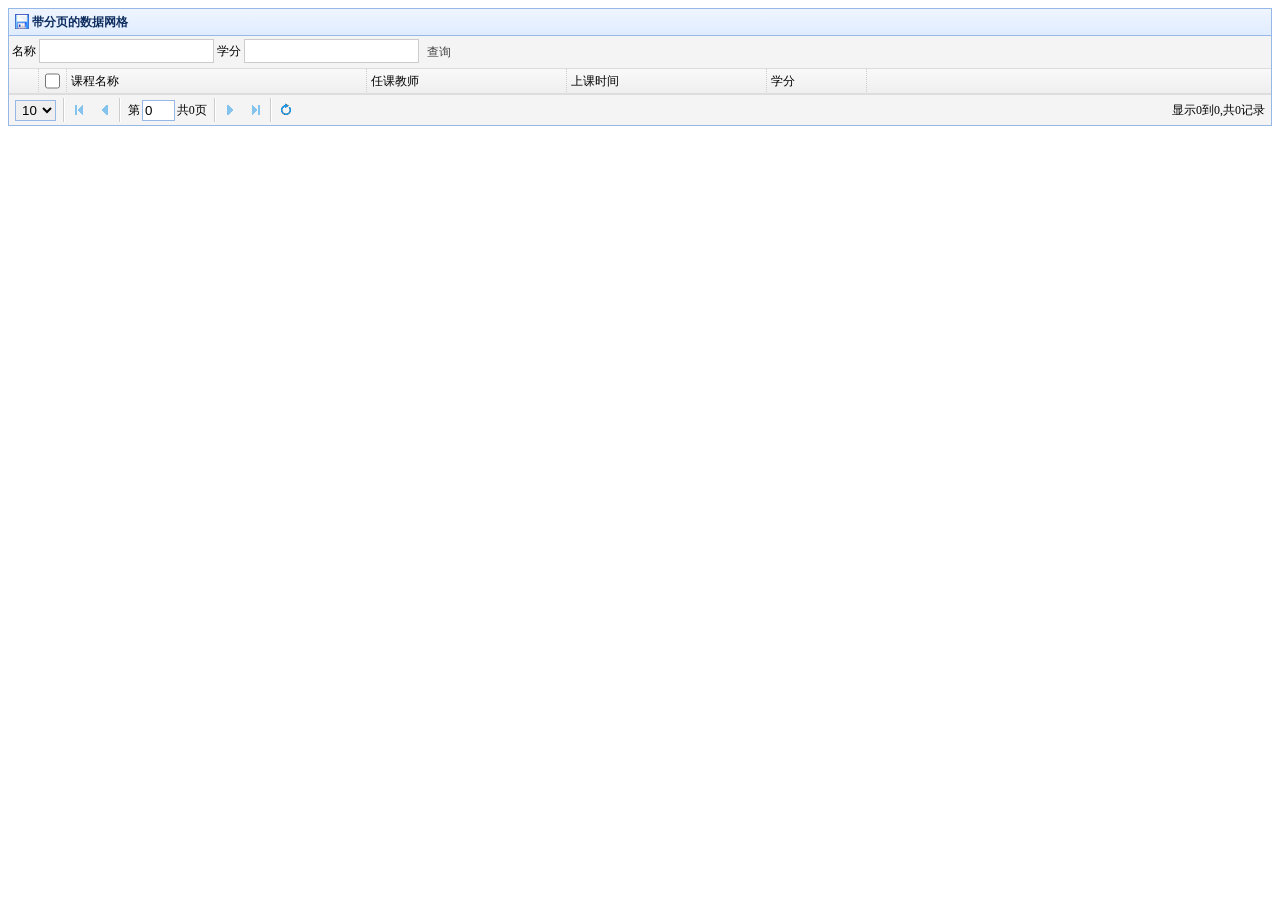
==== src/main/webapp/admin/index.html @ 9eaf0688 "Initial commit" ====
<!DOCTYPE html>
<html lang="en">
<head>
    <meta charset="UTF-8">
    <title>Title</title>
    <link rel="stylesheet" href="../css/easyui.css"/>
    <link rel="stylesheet" href="../css/icon.css"/>
    <link rel="stylesheet" href="../css/color.css"/>
</head>
<body>
<!--
    把HTML的table变为数据网格，只需要在table上加class="easyui-datagrid"
    url：AJAX调用的后台程序资源的URL地址
    title：网格的标题
    iconCls：网格的图标
    rownumbers：是否显示行号
    pagination：是否显示分页栏
    pageList：分页栏上每页条目数量的选择列表值数组
-->
<table id="tt" class="easyui-datagrid"
       url="list.do"
       title="带分页的数据网格" iconCls="icon-save"
       rownumbers="true" pagination="true"
       pageList="[1,3,5,10]"
       toolbar="#tb">
    <thead>
    <tr>
        <th field="id" width="50" data-options="checkbox:true">ID</th>
        <th field="name" width="300">课程名称</th>
        <th field="teacher" width="200">任课教师</th>
        <th field="teachTime" width="200">上课时间</th>
        <th field="credit" width="100">学分</th>
    </tr>
    </thead>
</table>
<div id="tb" style="padding:3px">
    <span>名称</span>
    <input id="cName" style="line-height:20px;border:1px solid #ccc">
    <span>学分</span>
    <input id="cCredit" style="line-height:20px;border:1px solid #ccc">
    <a href="#" class="easyui-linkbutton" plain="true" onclick="doSearch()">查询</a>
</div>
<script src="../js/jquery-3.2.1.js"></script>
<script src="../js/jquery.easyui.min.js"></script>
<script src="../js/easyui-lang-zh_CN.js"></script>
<script>
    function doSearch() {
        $('#tt').datagrid('load',{
            name: $('#cName').val(),
            credit: $('#cCredit').val()
        });
    }
</script>
</body>
</html>
---- src/main/webapp/css/easyui.css ----
.panel {
  overflow: hidden;
  text-align: left;
  margin: 0;
  border: 0;
  -moz-border-radius: 0 0 0 0;
  -webkit-border-radius: 0 0 0 0;
  border-radius: 0 0 0 0;
}
.panel-header,
.panel-body {
  border-width: 1px;
  border-style: solid;
}
.panel-header {
  padding: 5px;
  position: relative;
}
.panel-title {
  background: url('images/blank.gif') no-repeat;
}
.panel-header-noborder {
  border-width: 0 0 1px 0;
}
.panel-body {
  overflow: auto;
  border-top-width: 0;
  padding: 0;
}
.panel-body-noheader {
  border-top-width: 1px;
}
.panel-body-noborder {
  border-width: 0px;
}
.panel-body-nobottom {
  border-bottom-width: 0;
}
.panel-with-icon {
  padding-left: 18px;
}
.panel-icon,
.panel-tool {
  position: absolute;
  top: 50%;
  margin-top: -8px;
  height: 16px;
  overflow: hidden;
}
.panel-icon {
  left: 5px;
  width: 16px;
}
.panel-tool {
  right: 5px;
  width: auto;
}
.panel-tool a {
  display: inline-block;
  width: 16px;
  height: 16px;
  opacity: 0.6;
  filter: alpha(opacity=60);
  margin: 0 0 0 2px;
  vertical-align: top;
}
.panel-tool a:hover {
  opacity: 1;
  filter: alpha(opacity=100);
  background-color: #eaf2ff;
  -moz-border-radius: 3px 3px 3px 3px;
  -webkit-border-radius: 3px 3px 3px 3px;
  border-radius: 3px 3px 3px 3px;
}
.panel-loading {
  padding: 11px 0px 10px 30px;
}
.panel-noscroll {
  overflow: hidden;
}
.panel-fit,
.panel-fit body {
  height: 100%;
  margin: 0;
  padding: 0;
  border: 0;
  overflow: hidden;
}
.panel-loading {
  background: url('images/loading.gif') no-repeat 10px 10px;
}
.panel-tool-close {
  background: url('images/panel_tools.png') no-repeat -16px 0px;
}
.panel-tool-min {
  background: url('images/panel_tools.png') no-repeat 0px 0px;
}
.panel-tool-max {
  background: url('images/panel_tools.png') no-repeat 0px -16px;
}
.panel-tool-restore {
  background: url('images/panel_tools.png') no-repeat -16px -16px;
}
.panel-tool-collapse {
  background: url('images/panel_tools.png') no-repeat -32px 0;
}
.panel-tool-expand {
  background: url('images/panel_tools.png') no-repeat -32px -16px;
}
.panel-header,
.panel-body {
  border-color: #95B8E7;
}
.panel-header {
  background-color: #E0ECFF;
  background: -webkit-linear-gradient(top,#EFF5FF 0,#E0ECFF 100%);
  background: -moz-linear-gradient(top,#EFF5FF 0,#E0ECFF 100%);
  background: -o-linear-gradient(top,#EFF5FF 0,#E0ECFF 100%);
  background: linear-gradient(to bottom,#EFF5FF 0,#E0ECFF 100%);
  background-repeat: repeat-x;
  filter: progid:DXImageTransform.Microsoft.gradient(startColorstr=#EFF5FF,endColorstr=#E0ECFF,GradientType=0);
}
.panel-body {
  background-color: #ffffff;
  color: #000000;
  font-size: 12px;
}
.panel-title {
  font-size: 12px;
  font-weight: bold;
  color: #0E2D5F;
  height: 16px;
  line-height: 16px;
}
.panel-footer {
  border: 1px solid #95B8E7;
  overflow: hidden;
  background: #F4F4F4;
}
.panel-footer-noborder {
  border-width: 1px 0 0 0;
}
.panel-hleft,
.panel-hright {
  position: relative;
}
.panel-hleft>.panel-body,
.panel-hright>.panel-body {
  position: absolute;
}
.panel-hleft>.panel-header {
  float: left;
}
.panel-hright>.panel-header {
  float: right;
}
.panel-hleft>.panel-body {
  border-top-width: 1px;
  border-left-width: 0;
}
.panel-hright>.panel-body {
  border-top-width: 1px;
  border-right-width: 0;
}
.panel-hleft>.panel-body-nobottom {
  border-bottom-width: 1px;
  border-right-width: 0;
}
.panel-hright>.panel-body-nobottom {
  border-bottom-width: 1px;
  border-left-width: 0;
}
.panel-hleft>.panel-footer {
  position: absolute;
  right: 0;
}
.panel-hright>.panel-footer {
  position: absolute;
  left: 0;
}
.panel-hleft>.panel-header-noborder {
  border-width: 0 1px 0 0;
}
.panel-hright>.panel-header-noborder {
  border-width: 0 0 0 1px;
}
.panel-hleft>.panel-body-noborder {
  border-width: 0;
}
.panel-hright>.panel-body-noborder {
  border-width: 0;
}
.panel-hleft>.panel-body-noheader {
  border-left-width: 1px;
}
.panel-hright>.panel-body-noheader {
  border-right-width: 1px;
}
.panel-hleft>.panel-footer-noborder {
  border-width: 0 0 0 1px;
}
.panel-hright>.panel-footer-noborder {
  border-width: 0 1px 0 0;
}
.panel-hleft>.panel-header .panel-icon,
.panel-hright>.panel-header .panel-icon {
  margin-top: 0;
  top: 5px;
}
.panel-hleft>.panel-header .panel-title,
.panel-hright>.panel-header .panel-title {
  position: absolute;
  min-width: 16px;
  left: 21px;
  top: 5px;
  bottom: auto;
  white-space: nowrap;
  word-wrap: normal;
  -webkit-transform: rotate(90deg);
  -webkit-transform-origin: 0 0;
  -moz-transform: rotate(90deg);
  -moz-transform-origin: 0 0;
  -o-transform: rotate(90deg);
  -o-transform-origin: 0 0;
  transform: rotate(90deg);
  transform-origin: 0 0;
}
.panel-hleft>.panel-header .panel-title-up,
.panel-hright>.panel-header .panel-title-up {
  position: absolute;
  min-width: 16px;
  left: 21px;
  top: auto;
  bottom: 5px;
  text-align: right;
  white-space: nowrap;
  word-wrap: normal;
  -webkit-transform: rotate(-90deg);
  -webkit-transform-origin: 0 0;
  -moz-transform: rotate(-90deg);
  -moz-transform-origin: 0 0;
  -o-transform: rotate(-90deg);
  -o-transform-origin: 0 0;
  transform: rotate(-90deg);
  transform-origin: 0 16px;
}
.panel-hleft>.panel-header .panel-with-icon.panel-title-up,
.panel-hright>.panel-header .panel-with-icon.panel-title-up {
  padding-left: 0;
  padding-right: 18px;
}
.panel-hleft>.panel-header .panel-tool,
.panel-hright>.panel-header .panel-tool {
  top: auto;
  bottom: 5px;
  width: 16px;
  height: auto;
  left: 50%;
  margin-left: -8px;
  margin-top: 0;
}
.panel-hleft>.panel-header .panel-tool a,
.panel-hright>.panel-header .panel-tool a {
  margin: 2px 0 0 0;
}
.accordion {
  overflow: hidden;
  border-width: 1px;
  border-style: solid;
}
.accordion .accordion-header {
  border-width: 0 0 1px;
  cursor: pointer;
}
.accordion .accordion-body {
  border-width: 0 0 1px;
}
.accordion-noborder {
  border-width: 0;
}
.accordion-noborder .accordion-header {
  border-width: 0 0 1px;
}
.accordion-noborder .accordion-body {
  border-width: 0 0 1px;
}
.accordion-collapse {
  background: url('images/accordion_arrows.png') no-repeat 0 0;
}
.accordion-expand {
  background: url('images/accordion_arrows.png') no-repeat -16px 0;
}
.accordion {
  background: #ffffff;
  border-color: #95B8E7;
}
.accordion .accordion-header {
  background: #E0ECFF;
  filter: none;
}
.accordion .accordion-header-selected {
  background: #ffe48d;
}
.accordion .accordion-header-selected .panel-title {
  color: #000000;
}
.accordion .panel-last > .accordion-header {
  border-bottom-color: #E0ECFF;
}
.accordion .panel-last > .accordion-body {
  border-bottom-color: #ffffff;
}
.accordion .panel-last > .accordion-header-selected,
.accordion .panel-last > .accordion-header-border {
  border-bottom-color: #95B8E7;
}
.accordion> .panel-hleft {
  float: left;
}
.accordion> .panel-hleft>.panel-header {
  border-width: 0 1px 0 0;
}
.accordion> .panel-hleft> .panel-body {
  border-width: 0 1px 0 0;
}
.accordion> .panel-hleft.panel-last > .accordion-header {
  border-right-color: #E0ECFF;
}
.accordion> .panel-hleft.panel-last > .accordion-body {
  border-right-color: #ffffff;
}
.accordion> .panel-hleft.panel-last > .accordion-header-selected,
.accordion> .panel-hleft.panel-last > .accordion-header-border {
  border-right-color: #95B8E7;
}
.accordion> .panel-hright {
  float: right;
}
.accordion> .panel-hright>.panel-header {
  border-width: 0 0 0 1px;
}
.accordion> .panel-hright> .panel-body {
  border-width: 0 0 0 1px;
}
.accordion> .panel-hright.panel-last > .accordion-header {
  border-left-color: #E0ECFF;
}
.accordion> .panel-hright.panel-last > .accordion-body {
  border-left-color: #ffffff;
}
.accordion> .panel-hright.panel-last > .accordion-header-selected,
.accordion> .panel-hright.panel-last > .accordion-header-border {
  border-left-color: #95B8E7;
}
.window {
  overflow: hidden;
  padding: 5px;
  border-width: 1px;
  border-style: solid;
}
.window .window-header {
  background: transparent;
  padding: 0px 0px 6px 0px;
}
.window .window-body {
  border-width: 1px;
  border-style: solid;
  border-top-width: 0px;
}
.window .window-body-noheader {
  border-top-width: 1px;
}
.window .panel-body-nobottom {
  border-bottom-width: 0;
}
.window .window-header .panel-icon,
.window .window-header .panel-tool {
  top: 50%;
  margin-top: -11px;
}
.window .window-header .panel-icon {
  left: 1px;
}
.window .window-header .panel-tool {
  right: 1px;
}
.window .window-header .panel-with-icon {
  padding-left: 18px;
}
.window-proxy {
  position: absolute;
  overflow: hidden;
}
.window-proxy-mask {
  position: absolute;
  filter: alpha(opacity=5);
  opacity: 0.05;
}
.window-mask {
  position: absolute;
  left: 0;
  top: 0;
  width: 100%;
  height: 100%;
  filter: alpha(opacity=40);
  opacity: 0.40;
  font-size: 1px;
  overflow: hidden;
}
.window,
.window-shadow {
  position: absolute;
  -moz-border-radius: 5px 5px 5px 5px;
  -webkit-border-radius: 5px 5px 5px 5px;
  border-radius: 5px 5px 5px 5px;
}
.window-shadow {
  background: #ccc;
  -moz-box-shadow: 2px 2px 3px #cccccc;
  -webkit-box-shadow: 2px 2px 3px #cccccc;
  box-shadow: 2px 2px 3px #cccccc;
  filter: progid:DXImageTransform.Microsoft.Blur(pixelRadius=2,MakeShadow=false,ShadowOpacity=0.2);
}
.window,
.window .window-body {
  border-color: #95B8E7;
}
.window {
  background-color: #E0ECFF;
  background: -webkit-linear-gradient(top,#EFF5FF 0,#E0ECFF 20%);
  background: -moz-linear-gradient(top,#EFF5FF 0,#E0ECFF 20%);
  background: -o-linear-gradient(top,#EFF5FF 0,#E0ECFF 20%);
  background: linear-gradient(to bottom,#EFF5FF 0,#E0ECFF 20%);
  background-repeat: repeat-x;
  filter: progid:DXImageTransform.Microsoft.gradient(startColorstr=#EFF5FF,endColorstr=#E0ECFF,GradientType=0);
}
.window-proxy {
  border: 1px dashed #95B8E7;
}
.window-proxy-mask,
.window-mask {
  background: #ccc;
}
.window .panel-footer {
  border: 1px solid #95B8E7;
  position: relative;
  top: -1px;
}
.window-thinborder {
  padding: 0;
}
.window-thinborder .window-header {
  padding: 5px 5px 6px 5px;
}
.window-thinborder .window-body {
  border-width: 0px;
}
.window-thinborder .window-header .panel-icon,
.window-thinborder .window-header .panel-tool {
  margin-top: -9px;
  margin-left: 5px;
  margin-right: 5px;
}
.window-noborder {
  border: 0;
}
.window.panel-hleft .window-header {
  padding: 0 6px 0 0;
}
.window.panel-hright .window-header {
  padding: 0 0 0 6px;
}
.window.panel-hleft>.panel-header .panel-title {
  top: auto;
  left: 16px;
}
.window.panel-hright>.panel-header .panel-title {
  top: auto;
  right: 16px;
}
.window.panel-hleft>.panel-header .panel-title-up,
.window.panel-hright>.panel-header .panel-title-up {
  bottom: 0;
}
.window.panel-hleft .window-body {
  border-width: 1px 1px 1px 0;
}
.window.panel-hright .window-body {
  border-width: 1px 0 1px 1px;
}
.window.panel-hleft .window-header .panel-icon {
  top: 1px;
  margin-top: 0;
  left: 0;
}
.window.panel-hright .window-header .panel-icon {
  top: 1px;
  margin-top: 0;
  left: auto;
  right: 1px;
}
.window.panel-hleft .window-header .panel-tool,
.window.panel-hright .window-header .panel-tool {
  margin-top: 0;
  top: auto;
  bottom: 1px;
  right: auto;
  margin-right: 0;
  left: 50%;
  margin-left: -11px;
}
.window.panel-hright .window-header .panel-tool {
  left: auto;
  right: 1px;
}
.window-thinborder.panel-hleft .window-header {
  padding: 5px 6px 5px 5px;
}
.window-thinborder.panel-hright .window-header {
  padding: 5px 5px 5px 6px;
}
.window-thinborder.panel-hleft>.panel-header .panel-title {
  left: 21px;
}
.window-thinborder.panel-hleft>.panel-header .panel-title-up,
.window-thinborder.panel-hright>.panel-header .panel-title-up {
  bottom: 5px;
}
.window-thinborder.panel-hleft .window-header .panel-icon,
.window-thinborder.panel-hright .window-header .panel-icon {
  margin-top: 5px;
}
.window-thinborder.panel-hleft .window-header .panel-tool,
.window-thinborder.panel-hright .window-header .panel-tool {
  left: 16px;
  bottom: 5px;
}
.dialog-content {
  overflow: auto;
}
.dialog-toolbar {
  position: relative;
  padding: 2px 5px;
}
.dialog-tool-separator {
  float: left;
  height: 24px;
  border-left: 1px solid #ccc;
  border-right: 1px solid #fff;
  margin: 2px 1px;
}
.dialog-button {
  position: relative;
  top: -1px;
  padding: 5px;
  text-align: right;
}
.dialog-button .l-btn {
  margin-left: 5px;
}
.dialog-toolbar,
.dialog-button {
  background: #F4F4F4;
  border-width: 1px;
  border-style: solid;
}
.dialog-toolbar {
  border-color: #95B8E7 #95B8E7 #dddddd #95B8E7;
}
.dialog-button {
  border-color: #dddddd #95B8E7 #95B8E7 #95B8E7;
}
.window-thinborder .dialog-toolbar {
  border-left: transparent;
  border-right: transparent;
  border-top-color: #F4F4F4;
}
.window-thinborder .dialog-button {
  top: 0px;
  padding: 5px 8px 8px 8px;
  border-left: transparent;
  border-right: transparent;
  border-bottom: transparent;
}
.l-btn {
  text-decoration: none;
  display: inline-block;
  overflow: hidden;
  margin: 0;
  padding: 0;
  cursor: pointer;
  outline: none;
  text-align: center;
  vertical-align: middle;
  line-height: normal;
}
.l-btn-plain {
  border-width: 0;
  padding: 1px;
}
.l-btn-left {
  display: inline-block;
  position: relative;
  overflow: hidden;
  margin: 0;
  padding: 0;
  vertical-align: top;
}
.l-btn-text {
  display: inline-block;
  vertical-align: top;
  width: auto;
  line-height: 24px;
  font-size: 12px;
  padding: 0;
  margin: 0 4px;
}
.l-btn-icon {
  display: inline-block;
  width: 16px;
  height: 16px;
  line-height: 16px;
  position: absolute;
  top: 50%;
  margin-top: -8px;
  font-size: 1px;
}
.l-btn span span .l-btn-empty {
  display: inline-block;
  margin: 0;
  width: 16px;
  height: 24px;
  font-size: 1px;
  vertical-align: top;
}
.l-btn span .l-btn-icon-left {
  padding: 0 0 0 20px;
  background-position: left center;
}
.l-btn span .l-btn-icon-right {
  padding: 0 20px 0 0;
  background-position: right center;
}
.l-btn-icon-left .l-btn-text {
  margin: 0 4px 0 24px;
}
.l-btn-icon-left .l-btn-icon {
  left: 4px;
}
.l-btn-icon-right .l-btn-text {
  margin: 0 24px 0 4px;
}
.l-btn-icon-right .l-btn-icon {
  right: 4px;
}
.l-btn-icon-top .l-btn-text {
  margin: 20px 4px 0 4px;
}
.l-btn-icon-top .l-btn-icon {
  top: 4px;
  left: 50%;
  margin: 0 0 0 -8px;
}
.l-btn-icon-bottom .l-btn-text {
  margin: 0 4px 20px 4px;
}
.l-btn-icon-bottom .l-btn-icon {
  top: auto;
  bottom: 4px;
  left: 50%;
  margin: 0 0 0 -8px;
}
.l-btn-left .l-btn-empty {
  margin: 0 4px;
  width: 16px;
}
.l-btn-plain:hover {
  padding: 0;
}
.l-btn-focus {
  outline: #0000FF dotted thin;
}
.l-btn-large .l-btn-text {
  line-height: 40px;
}
.l-btn-large .l-btn-icon {
  width: 32px;
  height: 32px;
  line-height: 32px;
  margin-top: -16px;
}
.l-btn-large .l-btn-icon-left .l-btn-text {
  margin-left: 40px;
}
.l-btn-large .l-btn-icon-right .l-btn-text {
  margin-right: 40px;
}
.l-btn-large .l-btn-icon-top .l-btn-text {
  margin-top: 36px;
  line-height: 24px;
  min-width: 32px;
}
.l-btn-large .l-btn-icon-top .l-btn-icon {
  margin: 0 0 0 -16px;
}
.l-btn-large .l-btn-icon-bottom .l-btn-text {
  margin-bottom: 36px;
  line-height: 24px;
  min-width: 32px;
}
.l-btn-large .l-btn-icon-bottom .l-btn-icon {
  margin: 0 0 0 -16px;
}
.l-btn-large .l-btn-left .l-btn-empty {
  margin: 0 4px;
  width: 32px;
}
.l-btn {
  color: #444;
  background: #fafafa;
  background-repeat: repeat-x;
  border: 1px solid #bbb;
  background: -webkit-linear-gradient(top,#ffffff 0,#eeeeee 100%);
  background: -moz-linear-gradient(top,#ffffff 0,#eeeeee 100%);
  background: -o-linear-gradient(top,#ffffff 0,#eeeeee 100%);
  background: linear-gradient(to bottom,#ffffff 0,#eeeeee 100%);
  background-repeat: repeat-x;
  filter: progid:DXImageTransform.Microsoft.gradient(startColorstr=#ffffff,endColorstr=#eeeeee,GradientType=0);
  -moz-border-radius: 5px 5px 5px 5px;
  -webkit-border-radius: 5px 5px 5px 5px;
  border-radius: 5px 5px 5px 5px;
}
.l-btn:hover {
  background: #eaf2ff;
  color: #000000;
  border: 1px solid #b7d2ff;
  filter: none;
}
.l-btn-plain {
  background: transparent;
  border-width: 0;
  filter: none;
}
.l-btn-outline {
  border-width: 1px;
  border-color: #b7d2ff;
  padding: 0;
}
.l-btn-plain:hover {
  background: #eaf2ff;
  color: #000000;
  border: 1px solid #b7d2ff;
  -moz-border-radius: 5px 5px 5px 5px;
  -webkit-border-radius: 5px 5px 5px 5px;
  border-radius: 5px 5px 5px 5px;
}
.l-btn-disabled,
.l-btn-disabled:hover {
  opacity: 0.5;
  cursor: default;
  background: #fafafa;
  color: #444;
  background: -webkit-linear-gradient(top,#ffffff 0,#eeeeee 100%);
  background: -moz-linear-gradient(top,#ffffff 0,#eeeeee 100%);
  background: -o-linear-gradient(top,#ffffff 0,#eeeeee 100%);
  background: linear-gradient(to bottom,#ffffff 0,#eeeeee 100%);
  background-repeat: repeat-x;
  filter: progid:DXImageTransform.Microsoft.gradient(startColorstr=#ffffff,endColorstr=#eeeeee,GradientType=0);
}
.l-btn-disabled .l-btn-text,
.l-btn-disabled .l-btn-icon {
  filter: alpha(opacity=50);
}
.l-btn-plain-disabled,
.l-btn-plain-disabled:hover {
  background: transparent;
  filter: alpha(opacity=50);
}
.l-btn-selected,
.l-btn-selected:hover {
  background: #ddd;
  filter: none;
}
.l-btn-plain-selected,
.l-btn-plain-selected:hover {
  background: #ddd;
}
.textbox {
  position: relative;
  border: 1px solid #95B8E7;
  background-color: #fff;
  vertical-align: middle;
  display: inline-block;
  overflow: hidden;
  white-space: nowrap;
  margin: 0;
  padding: 0;
  -moz-border-radius: 5px 5px 5px 5px;
  -webkit-border-radius: 5px 5px 5px 5px;
  border-radius: 5px 5px 5px 5px;
}
.textbox .textbox-text {
  font-size: 12px;
  border: 0;
  margin: 0;
  padding: 4px;
  white-space: normal;
  vertical-align: top;
  outline-style: none;
  resize: none;
  -moz-border-radius: 5px 5px 5px 5px;
  -webkit-border-radius: 5px 5px 5px 5px;
  border-radius: 5px 5px 5px 5px;
}
.textbox .textbox-text::-ms-clear,
.textbox .textbox-text::-ms-reveal {
  display: none;
}
.textbox textarea.textbox-text {
  white-space: pre-wrap;
}
.textbox .textbox-prompt {
  font-size: 12px;
  color: #aaa;
}
.textbox .textbox-bgicon {
  background-position: 3px center;
  padding-left: 21px;
}
.textbox .textbox-button,
.textbox .textbox-button:hover {
  position: absolute;
  top: 0;
  padding: 0;
  vertical-align: top;
  -moz-border-radius: 0 0 0 0;
  -webkit-border-radius: 0 0 0 0;
  border-radius: 0 0 0 0;
}
.textbox .textbox-button-right,
.textbox .textbox-button-right:hover {
  right: 0;
  border-width: 0 0 0 1px;
}
.textbox .textbox-button-left,
.textbox .textbox-button-left:hover {
  left: 0;
  border-width: 0 1px 0 0;
}
.textbox .textbox-button-top,
.textbox .textbox-button-top:hover {
  left: 0;
  border-width: 0 0 1px 0;
}
.textbox .textbox-button-bottom,
.textbox .textbox-button-bottom:hover {
  top: auto;
  bottom: 0;
  left: 0;
  border-width: 1px 0 0 0;
}
.textbox-addon {
  position: absolute;
  top: 0;
}
.textbox-label {
  display: inline-block;
  width: 80px;
  height: 22px;
  line-height: 22px;
  vertical-align: middle;
  overflow: hidden;
  text-overflow: ellipsis;
  white-space: nowrap;
  margin: 0;
  padding-right: 5px;
}
.textbox-label-after {
  padding-left: 5px;
  padding-right: 0;
}
.textbox-label-top {
  display: block;
  width: auto;
  padding: 0;
}
.textbox-disabled,
.textbox-label-disabled {
  opacity: 0.6;
  filter: alpha(opacity=60);
}
.textbox-icon {
  display: inline-block;
  width: 18px;
  height: 20px;
  overflow: hidden;
  vertical-align: top;
  background-position: center center;
  cursor: pointer;
  opacity: 0.6;
  filter: alpha(opacity=60);
  text-decoration: none;
  outline-style: none;
}
.textbox-icon-disabled,
.textbox-icon-readonly {
  cursor: default;
}
.textbox-icon:hover {
  opacity: 1.0;
  filter: alpha(opacity=100);
}
.textbox-icon-disabled:hover {
  opacity: 0.6;
  filter: alpha(opacity=60);
}
.textbox-focused {
  border-color: #6b9cde;
  -moz-box-shadow: 0 0 3px 0 #95B8E7;
  -webkit-box-shadow: 0 0 3px 0 #95B8E7;
  box-shadow: 0 0 3px 0 #95B8E7;
}
.textbox-invalid {
  border-color: #ffa8a8;
  background-color: #fff3f3;
}
.passwordbox-open {
  background: url('images/passwordbox_open.png') no-repeat center center;
}
.passwordbox-close {
  background: url('images/passwordbox_close.png') no-repeat center center;
}
.filebox .textbox-value {
  vertical-align: top;
  position: absolute;
  top: 0;
  left: -5000px;
}
.filebox-label {
  display: inline-block;
  position: absolute;
  width: 100%;
  height: 100%;
  cursor: pointer;
  left: 0;
  top: 0;
  z-index: 10;
  background: url('images/blank.gif') no-repeat;
}
.l-btn-disabled .filebox-label {
  cursor: default;
}
.combo-arrow {
  width: 18px;
  height: 20px;
  overflow: hidden;
  display: inline-block;
  vertical-align: top;
  cursor: pointer;
  opacity: 0.6;
  filter: alpha(opacity=60);
}
.combo-arrow-hover {
  opacity: 1.0;
  filter: alpha(opacity=100);
}
.combo-panel {
  overflow: auto;
}
.combo-arrow {
  background: url('images/combo_arrow.png') no-repeat center center;
}
.combo-panel {
  background-color: #ffffff;
}
.combo-arrow {
  background-color: #E0ECFF;
}
.combo-arrow-hover {
  background-color: #eaf2ff;
}
.combo-arrow:hover {
  background-color: #eaf2ff;
}
.combo .textbox-icon-disabled:hover {
  cursor: default;
}
.combobox-item,
.combobox-group,
.combobox-stick {
  font-size: 12px;
  padding: 3px;
}
.combobox-item-disabled {
  opacity: 0.5;
  filter: alpha(opacity=50);
}
.combobox-gitem {
  padding-left: 10px;
}
.combobox-group,
.combobox-stick {
  font-weight: bold;
}
.combobox-stick {
  position: absolute;
  top: 1px;
  left: 1px;
  right: 1px;
  background: inherit;
}
.combobox-item-hover {
  background-color: #eaf2ff;
  color: #000000;
}
.combobox-item-selected {
  background-color: #ffe48d;
  color: #000000;
}
.combobox-icon {
  display: inline-block;
  width: 16px;
  height: 16px;
  vertical-align: middle;
  margin-right: 2px;
}
.tagbox {
  cursor: text;
}
.tagbox .textbox-text {
  float: left;
}
.tagbox-label {
  position: relative;
  display: block;
  margin: 4px 0 0 4px;
  padding: 0 20px 0 4px;
  float: left;
  vertical-align: top;
  text-decoration: none;
  -moz-border-radius: 5px 5px 5px 5px;
  -webkit-border-radius: 5px 5px 5px 5px;
  border-radius: 5px 5px 5px 5px;
  background: #eaf2ff;
  color: #000000;
}
.tagbox-remove {
  background: url('images/tagbox_icons.png') no-repeat -16px center;
  position: absolute;
  display: block;
  width: 16px;
  height: 16px;
  right: 2px;
  top: 50%;
  margin-top: -8px;
  opacity: 0.6;
  filter: alpha(opacity=60);
}
.tagbox-remove:hover {
  opacity: 1;
  filter: alpha(opacity=100);
}
.textbox-disabled .tagbox-label {
  cursor: default;
}
.textbox-disabled .tagbox-remove:hover {
  cursor: default;
  opacity: 0.6;
  filter: alpha(opacity=60);
}
.layout {
  position: relative;
  overflow: hidden;
  margin: 0;
  padding: 0;
  z-index: 0;
}
.layout-panel {
  position: absolute;
  overflow: hidden;
}
.layout-body {
  min-width: 1px;
  min-height: 1px;
}
.layout-panel-east,
.layout-panel-west {
  z-index: 2;
}
.layout-panel-north,
.layout-panel-south {
  z-index: 3;
}
.layout-expand {
  position: absolute;
  padding: 0px;
  font-size: 1px;
  cursor: pointer;
  z-index: 1;
}
.layout-expand .panel-header,
.layout-expand .panel-body {
  background: transparent;
  filter: none;
  overflow: hidden;
}
.layout-expand .panel-header {
  border-bottom-width: 0px;
}
.layout-expand .panel-body {
  position: relative;
}
.layout-expand .panel-body .panel-icon {
  margin-top: 0;
  top: 0;
  left: 50%;
  margin-left: -8px;
}
.layout-expand-west .panel-header .panel-icon,
.layout-expand-east .panel-header .panel-icon {
  display: none;
}
.layout-expand-title {
  position: absolute;
  top: 0;
  left: 21px;
  white-space: nowrap;
  word-wrap: normal;
  -webkit-transform: rotate(90deg);
  -webkit-transform-origin: 0 0;
  -moz-transform: rotate(90deg);
  -moz-transform-origin: 0 0;
  -o-transform: rotate(90deg);
  -o-transform-origin: 0 0;
  transform: rotate(90deg);
  transform-origin: 0 0;
}
.layout-expand-title-up {
  position: absolute;
  top: 0;
  left: 0;
  text-align: right;
  padding-left: 5px;
  white-space: nowrap;
  word-wrap: normal;
  -webkit-transform: rotate(-90deg);
  -webkit-transform-origin: 0 0;
  -moz-transform: rotate(-90deg);
  -moz-transform-origin: 0 0;
  -o-transform: rotate(-90deg);
  -o-transform-origin: 0 0;
  transform: rotate(-90deg);
  transform-origin: 0 0;
}
.layout-expand-with-icon {
  top: 18px;
}
.layout-expand .panel-body-noheader .layout-expand-title,
.layout-expand .panel-body-noheader .panel-icon {
  top: 5px;
}
.layout-expand .panel-body-noheader .layout-expand-with-icon {
  top: 23px;
}
.layout-split-proxy-h,
.layout-split-proxy-v {
  position: absolute;
  font-size: 1px;
  display: none;
  z-index: 5;
}
.layout-split-proxy-h {
  width: 5px;
  cursor: e-resize;
}
.layout-split-proxy-v {
  height: 5px;
  cursor: n-resize;
}
.layout-mask {
  position: absolute;
  background: #fafafa;
  filter: alpha(opacity=10);
  opacity: 0.10;
  z-index: 4;
}
.layout-button-up {
  background: url('images/layout_arrows.png') no-repeat -16px -16px;
}
.layout-button-down {
  background: url('images/layout_arrows.png') no-repeat -16px 0;
}
.layout-button-left {
  background: url('images/layout_arrows.png') no-repeat 0 0;
}
.layout-button-right {
  background: url('images/layout_arrows.png') no-repeat 0 -16px;
}
.layout-split-proxy-h,
.layout-split-proxy-v {
  background-color: #aac5e7;
}
.layout-split-north {
  border-bottom: 5px solid #E6EEF8;
}
.layout-split-south {
  border-top: 5px solid #E6EEF8;
}
.layout-split-east {
  border-left: 5px solid #E6EEF8;
}
.layout-split-west {
  border-right: 5px solid #E6EEF8;
}
.layout-expand {
  background-color: #E0ECFF;
}
.layout-expand-over {
  background-color: #E0ECFF;
}
.tabs-container {
  overflow: hidden;
}
.tabs-header {
  border-width: 1px;
  border-style: solid;
  border-bottom-width: 0;
  position: relative;
  padding: 0;
  padding-top: 2px;
  overflow: hidden;
}
.tabs-scroller-left,
.tabs-scroller-right {
  position: absolute;
  top: auto;
  bottom: 0;
  width: 18px;
  font-size: 1px;
  display: none;
  cursor: pointer;
  border-width: 1px;
  border-style: solid;
}
.tabs-scroller-left {
  left: 0;
}
.tabs-scroller-right {
  right: 0;
}
.tabs-tool {
  position: absolute;
  bottom: 0;
  padding: 1px;
  overflow: hidden;
  border-width: 1px;
  border-style: solid;
}
.tabs-header-plain .tabs-tool {
  padding: 0 1px;
}
.tabs-wrap {
  position: relative;
  left: 0;
  overflow: hidden;
  width: 100%;
  margin: 0;
  padding: 0;
}
.tabs-scrolling {
  margin-left: 18px;
  margin-right: 18px;
}
.tabs-disabled {
  opacity: 0.3;
  filter: alpha(opacity=30);
}
.tabs {
  list-style-type: none;
  height: 26px;
  margin: 0px;
  padding: 0px;
  padding-left: 4px;
  width: 50000px;
  border-style: solid;
  border-width: 0 0 1px 0;
}
.tabs li {
  float: left;
  display: inline-block;
  margin: 0 4px -1px 0;
  padding: 0;
  position: relative;
  border: 0;
}
.tabs li a.tabs-inner {
  display: inline-block;
  text-decoration: none;
  margin: 0;
  padding: 0 10px;
  height: 25px;
  line-height: 25px;
  text-align: center;
  white-space: nowrap;
  border-width: 1px;
  border-style: solid;
  -moz-border-radius: 5px 5px 0 0;
  -webkit-border-radius: 5px 5px 0 0;
  border-radius: 5px 5px 0 0;
}
.tabs li.tabs-selected a.tabs-inner {
  font-weight: bold;
  outline: none;
}
.tabs li.tabs-selected a:hover.tabs-inner {
  cursor: default;
  pointer: default;
}
.tabs li a.tabs-close,
.tabs-p-tool {
  position: absolute;
  font-size: 1px;
  display: block;
  height: 12px;
  padding: 0;
  top: 50%;
  margin-top: -6px;
  overflow: hidden;
}
.tabs li a.tabs-close {
  width: 12px;
  right: 5px;
  opacity: 0.6;
  filter: alpha(opacity=60);
}
.tabs-p-tool {
  right: 16px;
}
.tabs-p-tool a {
  display: inline-block;
  font-size: 1px;
  width: 12px;
  height: 12px;
  margin: 0;
  opacity: 0.6;
  filter: alpha(opacity=60);
}
.tabs li a:hover.tabs-close,
.tabs-p-tool a:hover {
  opacity: 1;
  filter: alpha(opacity=100);
  cursor: hand;
  cursor: pointer;
}
.tabs-with-icon {
  padding-left: 18px;
}
.tabs-icon {
  position: absolute;
  width: 16px;
  height: 16px;
  left: 10px;
  top: 50%;
  margin-top: -8px;
}
.tabs-title {
  font-size: 12px;
}
.tabs-closable {
  padding-right: 8px;
}
.tabs-panels {
  margin: 0px;
  padding: 0px;
  border-width: 1px;
  border-style: solid;
  border-top-width: 0;
  overflow: hidden;
}
.tabs-header-bottom {
  border-width: 0 1px 1px 1px;
  padding: 0 0 2px 0;
}
.tabs-header-bottom .tabs {
  border-width: 1px 0 0 0;
}
.tabs-header-bottom .tabs li {
  margin: -1px 4px 0 0;
}
.tabs-header-bottom .tabs li a.tabs-inner {
  -moz-border-radius: 0 0 5px 5px;
  -webkit-border-radius: 0 0 5px 5px;
  border-radius: 0 0 5px 5px;
}
.tabs-header-bottom .tabs-tool {
  top: 0;
}
.tabs-header-bottom .tabs-scroller-left,
.tabs-header-bottom .tabs-scroller-right {
  top: 0;
  bottom: auto;
}
.tabs-panels-top {
  border-width: 1px 1px 0 1px;
}
.tabs-header-left {
  float: left;
  border-width: 1px 0 1px 1px;
  padding: 0;
}
.tabs-header-right {
  float: right;
  border-width: 1px 1px 1px 0;
  padding: 0;
}
.tabs-header-left .tabs-wrap,
.tabs-header-right .tabs-wrap {
  height: 100%;
}
.tabs-header-left .tabs {
  height: 100%;
  padding: 4px 0 0 2px;
  border-width: 0 1px 0 0;
}
.tabs-header-right .tabs {
  height: 100%;
  padding: 4px 2px 0 0;
  border-width: 0 0 0 1px;
}
.tabs-header-left .tabs li,
.tabs-header-right .tabs li {
  display: block;
  width: 100%;
  position: relative;
}
.tabs-header-left .tabs li {
  left: auto;
  right: 0;
  margin: 0 -1px 4px 0;
  float: right;
}
.tabs-header-right .tabs li {
  left: 0;
  right: auto;
  margin: 0 0 4px -1px;
  float: left;
}
.tabs-justified li a.tabs-inner {
  padding-left: 0;
  padding-right: 0;
}
.tabs-header-left .tabs li a.tabs-inner {
  display: block;
  text-align: left;
  padding-left: 10px;
  padding-right: 10px;
  -moz-border-radius: 5px 0 0 5px;
  -webkit-border-radius: 5px 0 0 5px;
  border-radius: 5px 0 0 5px;
}
.tabs-header-right .tabs li a.tabs-inner {
  display: block;
  text-align: left;
  padding-left: 10px;
  padding-right: 10px;
  -moz-border-radius: 0 5px 5px 0;
  -webkit-border-radius: 0 5px 5px 0;
  border-radius: 0 5px 5px 0;
}
.tabs-panels-right {
  float: right;
  border-width: 1px 1px 1px 0;
}
.tabs-panels-left {
  float: left;
  border-width: 1px 0 1px 1px;
}
.tabs-header-noborder,
.tabs-panels-noborder {
  border: 0px;
}
.tabs-header-plain {
  border: 0px;
  background: transparent;
}
.tabs-pill {
  padding-bottom: 3px;
}
.tabs-header-bottom .tabs-pill {
  padding-top: 3px;
  padding-bottom: 0;
}
.tabs-header-left .tabs-pill {
  padding-right: 3px;
}
.tabs-header-right .tabs-pill {
  padding-left: 3px;
}
.tabs-header .tabs-pill li a.tabs-inner {
  -moz-border-radius: 5px 5px 5px 5px;
  -webkit-border-radius: 5px 5px 5px 5px;
  border-radius: 5px 5px 5px 5px;
}
.tabs-header-narrow,
.tabs-header-narrow .tabs-narrow {
  padding: 0;
}
.tabs-narrow li,
.tabs-header-bottom .tabs-narrow li {
  margin-left: 0;
  margin-right: -1px;
}
.tabs-narrow li.tabs-last,
.tabs-header-bottom .tabs-narrow li.tabs-last {
  margin-right: 0;
}
.tabs-header-left .tabs-narrow,
.tabs-header-right .tabs-narrow {
  padding-top: 0;
}
.tabs-header-left .tabs-narrow li {
  margin-bottom: -1px;
  margin-right: -1px;
}
.tabs-header-left .tabs-narrow li.tabs-last,
.tabs-header-right .tabs-narrow li.tabs-last {
  margin-bottom: 0;
}
.tabs-header-right .tabs-narrow li {
  margin-bottom: -1px;
  margin-left: -1px;
}
.tabs-scroller-left {
  background: #E0ECFF url('images/tabs_icons.png') no-repeat 1px center;
}
.tabs-scroller-right {
  background: #E0ECFF url('images/tabs_icons.png') no-repeat -15px center;
}
.tabs li a.tabs-close {
  background: url('images/tabs_icons.png') no-repeat -34px center;
}
.tabs li a.tabs-inner:hover {
  background: #eaf2ff;
  color: #000000;
  filter: none;
}
.tabs li.tabs-selected a.tabs-inner {
  background-color: #ffffff;
  color: #0E2D5F;
  background: -webkit-linear-gradient(top,#EFF5FF 0,#ffffff 100%);
  background: -moz-linear-gradient(top,#EFF5FF 0,#ffffff 100%);
  background: -o-linear-gradient(top,#EFF5FF 0,#ffffff 100%);
  background: linear-gradient(to bottom,#EFF5FF 0,#ffffff 100%);
  background-repeat: repeat-x;
  filter: progid:DXImageTransform.Microsoft.gradient(startColorstr=#EFF5FF,endColorstr=#ffffff,GradientType=0);
}
.tabs-header-bottom .tabs li.tabs-selected a.tabs-inner {
  background: -webkit-linear-gradient(top,#ffffff 0,#EFF5FF 100%);
  background: -moz-linear-gradient(top,#ffffff 0,#EFF5FF 100%);
  background: -o-linear-gradient(top,#ffffff 0,#EFF5FF 100%);
  background: linear-gradient(to bottom,#ffffff 0,#EFF5FF 100%);
  background-repeat: repeat-x;
  filter: progid:DXImageTransform.Microsoft.gradient(startColorstr=#ffffff,endColorstr=#EFF5FF,GradientType=0);
}
.tabs-header-left .tabs li.tabs-selected a.tabs-inner {
  background: -webkit-linear-gradient(left,#EFF5FF 0,#ffffff 100%);
  background: -moz-linear-gradient(left,#EFF5FF 0,#ffffff 100%);
  background: -o-linear-gradient(left,#EFF5FF 0,#ffffff 100%);
  background: linear-gradient(to right,#EFF5FF 0,#ffffff 100%);
  background-repeat: repeat-y;
  filter: progid:DXImageTransform.Microsoft.gradient(startColorstr=#EFF5FF,endColorstr=#ffffff,GradientType=1);
}
.tabs-header-right .tabs li.tabs-selected a.tabs-inner {
  background: -webkit-linear-gradient(left,#ffffff 0,#EFF5FF 100%);
  background: -moz-linear-gradient(left,#ffffff 0,#EFF5FF 100%);
  background: -o-linear-gradient(left,#ffffff 0,#EFF5FF 100%);
  background: linear-gradient(to right,#ffffff 0,#EFF5FF 100%);
  background-repeat: repeat-y;
  filter: progid:DXImageTransform.Microsoft.gradient(startColorstr=#ffffff,endColorstr=#EFF5FF,GradientType=1);
}
.tabs li a.tabs-inner {
  color: #0E2D5F;
  background-color: #E0ECFF;
  background: -webkit-linear-gradient(top,#EFF5FF 0,#E0ECFF 100%);
  background: -moz-linear-gradient(top,#EFF5FF 0,#E0ECFF 100%);
  background: -o-linear-gradient(top,#EFF5FF 0,#E0ECFF 100%);
  background: linear-gradient(to bottom,#EFF5FF 0,#E0ECFF 100%);
  background-repeat: repeat-x;
  filter: progid:DXImageTransform.Microsoft.gradient(startColorstr=#EFF5FF,endColorstr=#E0ECFF,GradientType=0);
}
.tabs-header,
.tabs-tool {
  background-color: #E0ECFF;
}
.tabs-header-plain {
  background: transparent;
}
.tabs-header,
.tabs-scroller-left,
.tabs-scroller-right,
.tabs-tool,
.tabs,
.tabs-panels,
.tabs li a.tabs-inner,
.tabs li.tabs-selected a.tabs-inner,
.tabs-header-bottom .tabs li.tabs-selected a.tabs-inner,
.tabs-header-left .tabs li.tabs-selected a.tabs-inner,
.tabs-header-right .tabs li.tabs-selected a.tabs-inner {
  border-color: #95B8E7;
}
.tabs-p-tool a:hover,
.tabs li a:hover.tabs-close,
.tabs-scroller-over {
  background-color: #eaf2ff;
}
.tabs li.tabs-selected a.tabs-inner {
  border-bottom: 1px solid #ffffff;
}
.tabs-header-bottom .tabs li.tabs-selected a.tabs-inner {
  border-top: 1px solid #ffffff;
}
.tabs-header-left .tabs li.tabs-selected a.tabs-inner {
  border-right: 1px solid #ffffff;
}
.tabs-header-right .tabs li.tabs-selected a.tabs-inner {
  border-left: 1px solid #ffffff;
}
.tabs-header .tabs-pill li.tabs-selected a.tabs-inner {
  background: #ffe48d;
  color: #000000;
  filter: none;
  border-color: #95B8E7;
}
.datagrid .panel-body {
  overflow: hidden;
  position: relative;
}
.datagrid-view {
  position: relative;
  overflow: hidden;
}
.datagrid-view1,
.datagrid-view2 {
  position: absolute;
  overflow: hidden;
  top: 0;
}
.datagrid-view1 {
  left: 0;
}
.datagrid-view2 {
  right: 0;
}
.datagrid-mask {
  position: absolute;
  left: 0;
  top: 0;
  width: 100%;
  height: 100%;
  opacity: 0.3;
  filter: alpha(opacity=30);
  display: none;
}
.datagrid-mask-msg {
  position: absolute;
  top: 50%;
  margin-top: -20px;
  padding: 10px 5px 10px 30px;
  width: auto;
  height: 16px;
  border-width: 2px;
  border-style: solid;
  display: none;
}
.datagrid-empty {
  position: absolute;
  left: 0;
  top: 0;
  width: 100%;
  height: 25px;
  line-height: 25px;
  text-align: center;
}
.datagrid-sort-icon {
  padding: 0;
  display: none;
}
.datagrid-toolbar {
  height: auto;
  padding: 1px 2px;
  border-width: 0 0 1px 0;
  border-style: solid;
}
.datagrid-btn-separator {
  float: left;
  height: 24px;
  border-left: 1px solid #ccc;
  border-right: 1px solid #fff;
  margin: 2px 1px;
}
.datagrid .datagrid-pager {
  display: block;
  margin: 0;
  border-width: 1px 0 0 0;
  border-style: solid;
}
.datagrid .datagrid-pager-top {
  border-width: 0 0 1px 0;
}
.datagrid-header {
  overflow: hidden;
  cursor: default;
  border-width: 0 0 1px 0;
  border-style: solid;
}
.datagrid-header-inner {
  float: left;
  width: 10000px;
}
.datagrid-header-row,
.datagrid-row {
  height: 25px;
}
.datagrid-header td,
.datagrid-body td,
.datagrid-footer td {
  border-width: 0 1px 1px 0;
  border-style: dotted;
  margin: 0;
  padding: 0;
}
.datagrid-cell,
.datagrid-cell-group,
.datagrid-header-rownumber,
.datagrid-cell-rownumber {
  margin: 0;
  padding: 0 4px;
  white-space: nowrap;
  word-wrap: normal;
  overflow: hidden;
  height: 18px;
  line-height: 18px;
  font-size: 12px;
}
.datagrid-header .datagrid-cell {
  height: auto;
}
.datagrid-header .datagrid-cell span {
  font-size: 12px;
}
.datagrid-cell-group {
  text-align: center;
  text-overflow: ellipsis;
}
.datagrid-header-rownumber,
.datagrid-cell-rownumber {
  width: 30px;
  text-align: center;
  margin: 0;
  padding: 0;
}
.datagrid-body {
  margin: 0;
  padding: 0;
  overflow: auto;
  zoom: 1;
}
.datagrid-view1 .datagrid-body-inner {
  padding-bottom: 20px;
}
.datagrid-view1 .datagrid-body {
  overflow: hidden;
}
.datagrid-footer {
  overflow: hidden;
}
.datagrid-footer-inner {
  border-width: 1px 0 0 0;
  border-style: solid;
  width: 10000px;
  float: left;
}
.datagrid-row-editing .datagrid-cell {
  height: auto;
}
.datagrid-header-check,
.datagrid-cell-check {
  padding: 0;
  width: 27px;
  height: 18px;
  font-size: 1px;
  text-align: center;
  overflow: hidden;
}
.datagrid-header-check input,
.datagrid-cell-check input {
  margin: 0;
  padding: 0;
  width: 15px;
  height: 18px;
}
.datagrid-resize-proxy {
  position: absolute;
  width: 1px;
  height: 10000px;
  top: 0;
  cursor: e-resize;
  display: none;
}
.datagrid-body .datagrid-editable {
  margin: 0;
  padding: 0;
}
.datagrid-body .datagrid-editable table {
  width: 100%;
  height: 100%;
}
.datagrid-body .datagrid-editable td {
  border: 0;
  margin: 0;
  padding: 0;
}
.datagrid-view .datagrid-editable-input {
  margin: 0;
  padding: 2px 4px;
  border: 1px solid #95B8E7;
  font-size: 12px;
  outline-style: none;
  -moz-border-radius: 0 0 0 0;
  -webkit-border-radius: 0 0 0 0;
  border-radius: 0 0 0 0;
}
.datagrid-view .validatebox-invalid {
  border-color: #ffa8a8;
}
.datagrid-sort .datagrid-sort-icon {
  display: inline;
  padding: 0 13px 0 0;
  background: url('images/datagrid_icons.png') no-repeat -64px center;
}
.datagrid-sort-desc .datagrid-sort-icon {
  display: inline;
  padding: 0 13px 0 0;
  background: url('images/datagrid_icons.png') no-repeat -16px center;
}
.datagrid-sort-asc .datagrid-sort-icon {
  display: inline;
  padding: 0 13px 0 0;
  background: url('images/datagrid_icons.png') no-repeat 0px center;
}
.datagrid-row-collapse {
  background: url('images/datagrid_icons.png') no-repeat -48px center;
}
.datagrid-row-expand {
  background: url('images/datagrid_icons.png') no-repeat -32px center;
}
.datagrid-mask-msg {
  background: #ffffff url('images/loading.gif') no-repeat scroll 5px center;
}
.datagrid-header,
.datagrid-td-rownumber {
  background-color: #efefef;
  background: -webkit-linear-gradient(top,#F9F9F9 0,#efefef 100%);
  background: -moz-linear-gradient(top,#F9F9F9 0,#efefef 100%);
  background: -o-linear-gradient(top,#F9F9F9 0,#efefef 100%);
  background: linear-gradient(to bottom,#F9F9F9 0,#efefef 100%);
  background-repeat: repeat-x;
  filter: progid:DXImageTransform.Microsoft.gradient(startColorstr=#F9F9F9,endColorstr=#efefef,GradientType=0);
}
.datagrid-cell-rownumber {
  color: #000000;
}
.datagrid-resize-proxy {
  background: #aac5e7;
}
.datagrid-mask {
  background: #ccc;
}
.datagrid-mask-msg {
  border-color: #95B8E7;
}
.datagrid-toolbar,
.datagrid-pager {
  background: #F4F4F4;
}
.datagrid-header,
.datagrid-toolbar,
.datagrid-pager,
.datagrid-footer-inner {
  border-color: #dddddd;
}
.datagrid-header td,
.datagrid-body td,
.datagrid-footer td {
  border-color: #ccc;
}
.datagrid-htable,
.datagrid-btable,
.datagrid-ftable {
  color: #000000;
  border-collapse: separate;
}
.datagrid-row-alt {
  background: #fafafa;
}
.datagrid-row-over,
.datagrid-header td.datagrid-header-over {
  background: #eaf2ff;
  color: #000000;
  cursor: default;
}
.datagrid-row-selected {
  background: #ffe48d;
  color: #000000;
}
.datagrid-row-editing .textbox,
.datagrid-row-editing .textbox-text {
  -moz-border-radius: 0 0 0 0;
  -webkit-border-radius: 0 0 0 0;
  border-radius: 0 0 0 0;
}
.propertygrid .datagrid-view1 .datagrid-body td {
  padding-bottom: 1px;
  border-width: 0 1px 0 0;
}
.propertygrid .datagrid-group {
  height: 21px;
  overflow: hidden;
  border-width: 0 0 1px 0;
  border-style: solid;
}
.propertygrid .datagrid-group span {
  font-weight: bold;
}
.propertygrid .datagrid-view1 .datagrid-body td {
  border-color: #dddddd;
}
.propertygrid .datagrid-view1 .datagrid-group {
  border-color: #E0ECFF;
}
.propertygrid .datagrid-view2 .datagrid-group {
  border-color: #dddddd;
}
.propertygrid .datagrid-group,
.propertygrid .datagrid-view1 .datagrid-body,
.propertygrid .datagrid-view1 .datagrid-row-over,
.propertygrid .datagrid-view1 .datagrid-row-selected {
  background: #E0ECFF;
}
.datalist .datagrid-header {
  border-width: 0;
}
.datalist .datagrid-group,
.m-list .m-list-group {
  height: 25px;
  line-height: 25px;
  font-weight: bold;
  overflow: hidden;
  background-color: #efefef;
  border-style: solid;
  border-width: 0 0 1px 0;
  border-color: #ccc;
}
.datalist .datagrid-group-expander {
  display: none;
}
.datalist .datagrid-group-title {
  padding: 0 4px;
}
.datalist .datagrid-btable {
  width: 100%;
  table-layout: fixed;
}
.datalist .datagrid-row td {
  border-style: solid;
  border-left-color: transparent;
  border-right-color: transparent;
  border-bottom-width: 0;
}
.datalist-lines .datagrid-row td {
  border-bottom-width: 1px;
}
.datalist .datagrid-cell,
.m-list li {
  width: auto;
  height: auto;
  padding: 2px 4px;
  line-height: 18px;
  position: relative;
  white-space: nowrap;
  text-overflow: ellipsis;
  overflow: hidden;
}
.datalist-link,
.m-list li>a {
  display: block;
  position: relative;
  cursor: pointer;
  color: #000000;
  text-decoration: none;
  overflow: hidden;
  margin: -2px -4px;
  padding: 2px 4px;
  padding-right: 16px;
  line-height: 18px;
  white-space: nowrap;
  text-overflow: ellipsis;
  overflow: hidden;
}
.datalist-link::after,
.m-list li>a::after {
  position: absolute;
  display: block;
  width: 8px;
  height: 8px;
  content: '';
  right: 6px;
  top: 50%;
  margin-top: -4px;
  border-style: solid;
  border-width: 1px 1px 0 0;
  -ms-transform: rotate(45deg);
  -moz-transform: rotate(45deg);
  -webkit-transform: rotate(45deg);
  -o-transform: rotate(45deg);
  transform: rotate(45deg);
}
.m-list {
  margin: 0;
  padding: 0;
  list-style: none;
}
.m-list li {
  border-style: solid;
  border-width: 0 0 1px 0;
  border-color: #ccc;
}
.m-list li>a:hover {
  background: #eaf2ff;
  color: #000000;
}
.m-list .m-list-group {
  padding: 0 4px;
}
.pagination {
  zoom: 1;
}
.pagination table {
  float: left;
  height: 30px;
}
.pagination td {
  border: 0;
}
.pagination-btn-separator {
  float: left;
  height: 24px;
  border-left: 1px solid #ccc;
  border-right: 1px solid #fff;
  margin: 3px 1px;
}
.pagination .pagination-num {
  border-width: 1px;
  border-style: solid;
  margin: 0 2px;
  padding: 2px;
  width: 2em;
  height: auto;
}
.pagination-page-list {
  margin: 0px 6px;
  padding: 1px 2px;
  width: auto;
  height: auto;
  border-width: 1px;
  border-style: solid;
}
.pagination-info {
  float: right;
  margin: 0 6px;
  padding: 0;
  height: 30px;
  line-height: 30px;
  font-size: 12px;
}
.pagination span {
  font-size: 12px;
}
.pagination-link .l-btn-text {
  width: 24px;
  text-align: center;
  margin: 0;
}
.pagination-first {
  background: url('images/pagination_icons.png') no-repeat 0 center;
}
.pagination-prev {
  background: url('images/pagination_icons.png') no-repeat -16px center;
}
.pagination-next {
  background: url('images/pagination_icons.png') no-repeat -32px center;
}
.pagination-last {
  background: url('images/pagination_icons.png') no-repeat -48px center;
}
.pagination-load {
  background: url('images/pagination_icons.png') no-repeat -64px center;
}
.pagination-loading {
  background: url('images/loading.gif') no-repeat center center;
}
.pagination-page-list,
.pagination .pagination-num {
  border-color: #95B8E7;
}
.calendar {
  border-width: 1px;
  border-style: solid;
  padding: 1px;
  overflow: hidden;
}
.calendar table {
  table-layout: fixed;
  border-collapse: separate;
  font-size: 12px;
  width: 100%;
  height: 100%;
}
.calendar table td,
.calendar table th {
  font-size: 12px;
}
.calendar-noborder {
  border: 0;
}
.calendar-header {
  position: relative;
  height: 22px;
}
.calendar-title {
  text-align: center;
  height: 22px;
}
.calendar-title span {
  position: relative;
  display: inline-block;
  top: 2px;
  padding: 0 3px;
  height: 18px;
  line-height: 18px;
  font-size: 12px;
  cursor: pointer;
  -moz-border-radius: 5px 5px 5px 5px;
  -webkit-border-radius: 5px 5px 5px 5px;
  border-radius: 5px 5px 5px 5px;
}
.calendar-prevmonth,
.calendar-nextmonth,
.calendar-prevyear,
.calendar-nextyear {
  position: absolute;
  top: 50%;
  margin-top: -7px;
  width: 14px;
  height: 14px;
  cursor: pointer;
  font-size: 1px;
  -moz-border-radius: 5px 5px 5px 5px;
  -webkit-border-radius: 5px 5px 5px 5px;
  border-radius: 5px 5px 5px 5px;
}
.calendar-prevmonth {
  left: 20px;
  background: url('images/calendar_arrows.png') no-repeat -18px -2px;
}
.calendar-nextmonth {
  right: 20px;
  background: url('images/calendar_arrows.png') no-repeat -34px -2px;
}
.calendar-prevyear {
  left: 3px;
  background: url('images/calendar_arrows.png') no-repeat -1px -2px;
}
.calendar-nextyear {
  right: 3px;
  background: url('images/calendar_arrows.png') no-repeat -49px -2px;
}
.calendar-body {
  position: relative;
}
.calendar-body th,
.calendar-body td {
  text-align: center;
}
.calendar-day {
  border: 0;
  padding: 1px;
  cursor: pointer;
  -moz-border-radius: 5px 5px 5px 5px;
  -webkit-border-radius: 5px 5px 5px 5px;
  border-radius: 5px 5px 5px 5px;
}
.calendar-other-month {
  opacity: 0.3;
  filter: alpha(opacity=30);
}
.calendar-disabled {
  opacity: 0.6;
  filter: alpha(opacity=60);
  cursor: default;
}
.calendar-menu {
  position: absolute;
  top: 0;
  left: 0;
  width: 180px;
  height: 150px;
  padding: 5px;
  font-size: 12px;
  display: none;
  overflow: hidden;
}
.calendar-menu-year-inner {
  text-align: center;
  padding-bottom: 5px;
}
.calendar-menu-year {
  width: 50px;
  text-align: center;
  border-width: 1px;
  border-style: solid;
  outline-style: none;
  resize: none;
  margin: 0;
  padding: 2px;
  font-weight: bold;
  font-size: 12px;
  -moz-border-radius: 5px 5px 5px 5px;
  -webkit-border-radius: 5px 5px 5px 5px;
  border-radius: 5px 5px 5px 5px;
}
.calendar-menu-prev,
.calendar-menu-next {
  display: inline-block;
  width: 21px;
  height: 21px;
  vertical-align: top;
  cursor: pointer;
  -moz-border-radius: 5px 5px 5px 5px;
  -webkit-border-radius: 5px 5px 5px 5px;
  border-radius: 5px 5px 5px 5px;
}
.calendar-menu-prev {
  margin-right: 10px;
  background: url('images/calendar_arrows.png') no-repeat 2px 2px;
}
.calendar-menu-next {
  margin-left: 10px;
  background: url('images/calendar_arrows.png') no-repeat -45px 2px;
}
.calendar-menu-month {
  text-align: center;
  cursor: pointer;
  font-weight: bold;
  -moz-border-radius: 5px 5px 5px 5px;
  -webkit-border-radius: 5px 5px 5px 5px;
  border-radius: 5px 5px 5px 5px;
}
.calendar-body th,
.calendar-menu-month {
  color: #4d4d4d;
}
.calendar-day {
  color: #000000;
}
.calendar-sunday {
  color: #CC2222;
}
.calendar-saturday {
  color: #00ee00;
}
.calendar-today {
  color: #0000ff;
}
.calendar-menu-year {
  border-color: #95B8E7;
}
.calendar {
  border-color: #95B8E7;
}
.calendar-header {
  background: #E0ECFF;
}
.calendar-body,
.calendar-menu {
  background: #ffffff;
}
.calendar-body th {
  background: #F4F4F4;
  padding: 2px 0;
}
.calendar-hover,
.calendar-nav-hover,
.calendar-menu-hover {
  background-color: #eaf2ff;
  color: #000000;
}
.calendar-hover {
  border: 1px solid #b7d2ff;
  padding: 0;
}
.calendar-selected {
  background-color: #ffe48d;
  color: #000000;
  border: 1px solid #ffab3f;
  padding: 0;
}
.datebox-calendar-inner {
  height: 180px;
}
.datebox-button {
  padding: 0 5px;
  text-align: center;
}
.datebox-button a {
  line-height: 22px;
  font-size: 12px;
  font-weight: bold;
  text-decoration: none;
  opacity: 0.6;
  filter: alpha(opacity=60);
}
.datebox-button a:hover {
  opacity: 1.0;
  filter: alpha(opacity=100);
}
.datebox-current,
.datebox-close {
  float: left;
}
.datebox-close {
  float: right;
}
.datebox .combo-arrow {
  background-image: url('images/datebox_arrow.png');
  background-position: center center;
}
.datebox-button {
  background-color: #F4F4F4;
}
.datebox-button a {
  color: #444;
}
.spinner-arrow {
  background-color: #E0ECFF;
  display: inline-block;
  overflow: hidden;
  vertical-align: top;
  margin: 0;
  padding: 0;
  opacity: 1.0;
  filter: alpha(opacity=100);
  width: 18px;
}
.spinner-arrow-up,
.spinner-arrow-down {
  opacity: 0.6;
  filter: alpha(opacity=60);
  display: block;
  font-size: 1px;
  width: 18px;
  height: 10px;
  width: 100%;
  height: 50%;
  color: #444;
  outline-style: none;
}
.spinner-arrow-hover {
  background-color: #eaf2ff;
  opacity: 1.0;
  filter: alpha(opacity=100);
}
.spinner-arrow-up:hover,
.spinner-arrow-down:hover {
  opacity: 1.0;
  filter: alpha(opacity=100);
  background-color: #eaf2ff;
}
.textbox-icon-disabled .spinner-arrow-up:hover,
.textbox-icon-disabled .spinner-arrow-down:hover {
  opacity: 0.6;
  filter: alpha(opacity=60);
  background-color: #E0ECFF;
  cursor: default;
}
.spinner .textbox-icon-disabled {
  opacity: 0.6;
  filter: alpha(opacity=60);
}
.spinner-arrow-up {
  background: url('images/spinner_arrows.png') no-repeat 1px center;
}
.spinner-arrow-down {
  background: url('images/spinner_arrows.png') no-repeat -15px center;
}
.spinner-button-up {
  background: url('images/spinner_arrows.png') no-repeat -32px center;
}
.spinner-button-down {
  background: url('images/spinner_arrows.png') no-repeat -48px center;
}
.progressbar {
  border-width: 1px;
  border-style: solid;
  -moz-border-radius: 5px 5px 5px 5px;
  -webkit-border-radius: 5px 5px 5px 5px;
  border-radius: 5px 5px 5px 5px;
  overflow: hidden;
  position: relative;
}
.progressbar-text {
  text-align: center;
  position: absolute;
}
.progressbar-value {
  position: relative;
  overflow: hidden;
  width: 0;
  -moz-border-radius: 5px 0 0 5px;
  -webkit-border-radius: 5px 0 0 5px;
  border-radius: 5px 0 0 5px;
}
.progressbar {
  border-color: #95B8E7;
}
.progressbar-text {
  color: #000000;
  font-size: 12px;
}
.progressbar-value .progressbar-text {
  background-color: #ffe48d;
  color: #000000;
}
.searchbox-button {
  width: 18px;
  height: 20px;
  overflow: hidden;
  display: inline-block;
  vertical-align: top;
  cursor: pointer;
  opacity: 0.6;
  filter: alpha(opacity=60);
}
.searchbox-button-hover {
  opacity: 1.0;
  filter: alpha(opacity=100);
}
.searchbox .l-btn-plain {
  border: 0;
  padding: 0;
  vertical-align: top;
  opacity: 0.6;
  filter: alpha(opacity=60);
  -moz-border-radius: 0 0 0 0;
  -webkit-border-radius: 0 0 0 0;
  border-radius: 0 0 0 0;
}
.searchbox .l-btn-plain:hover {
  border: 0;
  padding: 0;
  opacity: 1.0;
  filter: alpha(opacity=100);
  -moz-border-radius: 0 0 0 0;
  -webkit-border-radius: 0 0 0 0;
  border-radius: 0 0 0 0;
}
.searchbox a.m-btn-plain-active {
  -moz-border-radius: 0 0 0 0;
  -webkit-border-radius: 0 0 0 0;
  border-radius: 0 0 0 0;
}
.searchbox .m-btn-active {
  border-width: 0 1px 0 0;
  -moz-border-radius: 0 0 0 0;
  -webkit-border-radius: 0 0 0 0;
  border-radius: 0 0 0 0;
}
.searchbox .textbox-button-right {
  border-width: 0 0 0 1px;
}
.searchbox .textbox-button-left {
  border-width: 0 1px 0 0;
}
.searchbox-button {
  background: url('images/searchbox_button.png') no-repeat center center;
}
.searchbox .l-btn-plain {
  background: #E0ECFF;
}
.searchbox .l-btn-plain-disabled,
.searchbox .l-btn-plain-disabled:hover {
  opacity: 0.5;
  filter: alpha(opacity=50);
}
.slider-disabled {
  opacity: 0.5;
  filter: alpha(opacity=50);
}
.slider-h {
  height: 22px;
}
.slider-v {
  width: 22px;
}
.slider-inner {
  position: relative;
  height: 6px;
  top: 7px;
  border-width: 1px;
  border-style: solid;
  border-radius: 5px;
}
.slider-handle {
  position: absolute;
  display: block;
  outline: none;
  width: 20px;
  height: 20px;
  top: 50%;
  margin-top: -10px;
  margin-left: -10px;
}
.slider-tip {
  position: absolute;
  display: inline-block;
  line-height: 12px;
  font-size: 12px;
  white-space: nowrap;
  top: -22px;
}
.slider-rule {
  position: relative;
  top: 15px;
}
.slider-rule span {
  position: absolute;
  display: inline-block;
  font-size: 0;
  height: 5px;
  border-width: 0 0 0 1px;
  border-style: solid;
}
.slider-rulelabel {
  position: relative;
  top: 20px;
}
.slider-rulelabel span {
  position: absolute;
  display: inline-block;
  font-size: 12px;
}
.slider-v .slider-inner {
  width: 6px;
  left: 7px;
  top: 0;
  float: left;
}
.slider-v .slider-handle {
  left: 50%;
  margin-top: -10px;
}
.slider-v .slider-tip {
  left: -10px;
  margin-top: -6px;
}
.slider-v .slider-rule {
  float: left;
  top: 0;
  left: 16px;
}
.slider-v .slider-rule span {
  width: 5px;
  height: 'auto';
  border-left: 0;
  border-width: 1px 0 0 0;
  border-style: solid;
}
.slider-v .slider-rulelabel {
  float: left;
  top: 0;
  left: 23px;
}
.slider-handle {
  background: url('images/slider_handle.png') no-repeat;
}
.slider-inner {
  border-color: #95B8E7;
  background: #E0ECFF;
}
.slider-rule span {
  border-color: #95B8E7;
}
.slider-rulelabel span {
  color: #000000;
}
.menu {
  position: absolute;
  margin: 0;
  padding: 2px;
  border-width: 1px;
  border-style: solid;
  overflow: hidden;
}
.menu-inline {
  position: relative;
}
.menu-item {
  position: relative;
  margin: 0;
  padding: 0;
  overflow: hidden;
  white-space: nowrap;
  cursor: pointer;
  border-width: 1px;
  border-style: solid;
}
.menu-text {
  height: 20px;
  line-height: 20px;
  float: left;
  padding-left: 28px;
}
.menu-icon {
  position: absolute;
  width: 16px;
  height: 16px;
  left: 2px;
  top: 50%;
  margin-top: -8px;
}
.menu-rightarrow {
  position: absolute;
  width: 16px;
  height: 16px;
  right: 0;
  top: 50%;
  margin-top: -8px;
}
.menu-line {
  position: absolute;
  left: 26px;
  top: 0;
  height: 2000px;
  font-size: 1px;
}
.menu-sep {
  margin: 3px 0px 3px 25px;
  font-size: 1px;
}
.menu-noline .menu-line {
  display: none;
}
.menu-noline .menu-sep {
  margin-left: 0;
  margin-right: 0;
}
.menu-active {
  -moz-border-radius: 5px 5px 5px 5px;
  -webkit-border-radius: 5px 5px 5px 5px;
  border-radius: 5px 5px 5px 5px;
}
.menu-item-disabled {
  opacity: 0.5;
  filter: alpha(opacity=50);
  cursor: default;
}
.menu-text,
.menu-text span {
  font-size: 12px;
}
.menu-shadow {
  position: absolute;
  -moz-border-radius: 5px 5px 5px 5px;
  -webkit-border-radius: 5px 5px 5px 5px;
  border-radius: 5px 5px 5px 5px;
  background: #ccc;
  -moz-box-shadow: 2px 2px 3px #cccccc;
  -webkit-box-shadow: 2px 2px 3px #cccccc;
  box-shadow: 2px 2px 3px #cccccc;
  filter: progid:DXImageTransform.Microsoft.Blur(pixelRadius=2,MakeShadow=false,ShadowOpacity=0.2);
}
.menu-rightarrow {
  background: url('images/menu_arrows.png') no-repeat -32px center;
}
.menu-line {
  border-left: 1px solid #ccc;
  border-right: 1px solid #fff;
}
.menu-sep {
  border-top: 1px solid #ccc;
  border-bottom: 1px solid #fff;
}
.menu {
  background-color: #fafafa;
  border-color: #ddd;
  color: #444;
}
.menu-content {
  background: #ffffff;
}
.menu-item {
  border-color: transparent;
  _border-color: #fafafa;
}
.menu-active {
  border-color: #b7d2ff;
  color: #000000;
  background: #eaf2ff;
}
.menu-active-disabled {
  border-color: transparent;
  background: transparent;
  color: #444;
}
.m-btn-downarrow,
.s-btn-downarrow {
  display: inline-block;
  position: absolute;
  width: 16px;
  height: 16px;
  font-size: 1px;
  right: 0;
  top: 50%;
  margin-top: -8px;
}
.m-btn-active,
.s-btn-active {
  background: #eaf2ff;
  color: #000000;
  border: 1px solid #b7d2ff;
  filter: none;
}
.m-btn-plain-active,
.s-btn-plain-active {
  background: transparent;
  padding: 0;
  border-width: 1px;
  border-style: solid;
  -moz-border-radius: 5px 5px 5px 5px;
  -webkit-border-radius: 5px 5px 5px 5px;
  border-radius: 5px 5px 5px 5px;
}
.m-btn .l-btn-left .l-btn-text {
  margin-right: 20px;
}
.m-btn .l-btn-icon-right .l-btn-text {
  margin-right: 40px;
}
.m-btn .l-btn-icon-right .l-btn-icon {
  right: 20px;
}
.m-btn .l-btn-icon-top .l-btn-text {
  margin-right: 4px;
  margin-bottom: 14px;
}
.m-btn .l-btn-icon-bottom .l-btn-text {
  margin-right: 4px;
  margin-bottom: 34px;
}
.m-btn .l-btn-icon-bottom .l-btn-icon {
  top: auto;
  bottom: 20px;
}
.m-btn .l-btn-icon-top .m-btn-downarrow,
.m-btn .l-btn-icon-bottom .m-btn-downarrow {
  top: auto;
  bottom: 0px;
  left: 50%;
  margin-left: -8px;
}
.m-btn-line {
  display: inline-block;
  position: absolute;
  font-size: 1px;
  display: none;
}
.m-btn .l-btn-left .m-btn-line {
  right: 0;
  width: 16px;
  height: 500px;
  border-style: solid;
  border-color: #aac5e7;
  border-width: 0 0 0 1px;
}
.m-btn .l-btn-icon-top .m-btn-line,
.m-btn .l-btn-icon-bottom .m-btn-line {
  left: 0;
  bottom: 0;
  width: 500px;
  height: 16px;
  border-width: 1px 0 0 0;
}
.m-btn-large .l-btn-icon-right .l-btn-text {
  margin-right: 56px;
}
.m-btn-large .l-btn-icon-bottom .l-btn-text {
  margin-bottom: 50px;
}
.m-btn-downarrow,
.s-btn-downarrow {
  background: url('images/menu_arrows.png') no-repeat 0 center;
}
.m-btn-plain-active,
.s-btn-plain-active {
  border-color: #b7d2ff;
  background-color: #eaf2ff;
  color: #000000;
}
.s-btn:hover .m-btn-line,
.s-btn-active .m-btn-line,
.s-btn-plain-active .m-btn-line {
  display: inline-block;
}
.l-btn:hover .s-btn-downarrow,
.s-btn-active .s-btn-downarrow,
.s-btn-plain-active .s-btn-downarrow {
  border-style: solid;
  border-color: #aac5e7;
  border-width: 0 0 0 1px;
}
.messager-body {
  padding: 10px 10px 30px 10px;
  overflow: auto;
}
.messager-button {
  text-align: center;
  padding: 5px;
}
.messager-button .l-btn {
  width: 70px;
}
.messager-icon {
  float: left;
  width: 32px;
  height: 32px;
  margin: 0 10px 10px 0;
}
.messager-error {
  background: url('images/messager_icons.png') no-repeat scroll -64px 0;
}
.messager-info {
  background: url('images/messager_icons.png') no-repeat scroll 0 0;
}
.messager-question {
  background: url('images/messager_icons.png') no-repeat scroll -32px 0;
}
.messager-warning {
  background: url('images/messager_icons.png') no-repeat scroll -96px 0;
}
.messager-progress {
  padding: 10px;
}
.messager-p-msg {
  margin-bottom: 5px;
}
.messager-body .messager-input {
  width: 100%;
  padding: 4px 0;
  outline-style: none;
  border: 1px solid #95B8E7;
}
.window-thinborder .messager-button {
  padding-bottom: 8px;
}
.tree {
  margin: 0;
  padding: 0;
  list-style-type: none;
}
.tree li {
  white-space: nowrap;
}
.tree li ul {
  list-style-type: none;
  margin: 0;
  padding: 0;
}
.tree-node {
  height: 18px;
  white-space: nowrap;
  cursor: pointer;
}
.tree-hit {
  cursor: pointer;
}
.tree-expanded,
.tree-collapsed,
.tree-folder,
.tree-file,
.tree-checkbox,
.tree-indent {
  display: inline-block;
  width: 16px;
  height: 18px;
  vertical-align: top;
  overflow: hidden;
}
.tree-expanded {
  background: url('images/tree_icons.png') no-repeat -18px 0px;
}
.tree-expanded-hover {
  background: url('images/tree_icons.png') no-repeat -50px 0px;
}
.tree-collapsed {
  background: url('images/tree_icons.png') no-repeat 0px 0px;
}
.tree-collapsed-hover {
  background: url('images/tree_icons.png') no-repeat -32px 0px;
}
.tree-lines .tree-expanded,
.tree-lines .tree-root-first .tree-expanded {
  background: url('images/tree_icons.png') no-repeat -144px 0;
}
.tree-lines .tree-collapsed,
.tree-lines .tree-root-first .tree-collapsed {
  background: url('images/tree_icons.png') no-repeat -128px 0;
}
.tree-lines .tree-node-last .tree-expanded,
.tree-lines .tree-root-one .tree-expanded {
  background: url('images/tree_icons.png') no-repeat -80px 0;
}
.tree-lines .tree-node-last .tree-collapsed,
.tree-lines .tree-root-one .tree-collapsed {
  background: url('images/tree_icons.png') no-repeat -64px 0;
}
.tree-line {
  background: url('images/tree_icons.png') no-repeat -176px 0;
}
.tree-join {
  background: url('images/tree_icons.png') no-repeat -192px 0;
}
.tree-joinbottom {
  background: url('images/tree_icons.png') no-repeat -160px 0;
}
.tree-folder {
  background: url('images/tree_icons.png') no-repeat -208px 0;
}
.tree-folder-open {
  background: url('images/tree_icons.png') no-repeat -224px 0;
}
.tree-file {
  background: url('images/tree_icons.png') no-repeat -240px 0;
}
.tree-loading {
  background: url('images/loading.gif') no-repeat center center;
}
.tree-checkbox0 {
  background: url('images/tree_icons.png') no-repeat -208px -18px;
}
.tree-checkbox1 {
  background: url('images/tree_icons.png') no-repeat -224px -18px;
}
.tree-checkbox2 {
  background: url('images/tree_icons.png') no-repeat -240px -18px;
}
.tree-title {
  font-size: 12px;
  display: inline-block;
  text-decoration: none;
  vertical-align: top;
  white-space: nowrap;
  padding: 0 2px;
  height: 18px;
  line-height: 18px;
}
.tree-node-proxy {
  font-size: 12px;
  line-height: 20px;
  padding: 0 2px 0 20px;
  border-width: 1px;
  border-style: solid;
  z-index: 9900000;
}
.tree-dnd-icon {
  display: inline-block;
  position: absolute;
  width: 16px;
  height: 18px;
  left: 2px;
  top: 50%;
  margin-top: -9px;
}
.tree-dnd-yes {
  background: url('images/tree_icons.png') no-repeat -256px 0;
}
.tree-dnd-no {
  background: url('images/tree_icons.png') no-repeat -256px -18px;
}
.tree-node-top {
  border-top: 1px dotted red;
}
.tree-node-bottom {
  border-bottom: 1px dotted red;
}
.tree-node-append .tree-title {
  border: 1px dotted red;
}
.tree-editor {
  border: 1px solid #95B8E7;
  font-size: 12px;
  line-height: 16px;
  padding: 0 4px;
  margin: 0;
  width: 80px;
  outline-style: none;
  vertical-align: top;
  position: absolute;
  top: 0;
}
.tree-node-proxy {
  background-color: #ffffff;
  color: #000000;
  border-color: #95B8E7;
}
.tree-node-hover {
  background: #eaf2ff;
  color: #000000;
}
.tree-node-selected {
  background: #ffe48d;
  color: #000000;
}
.tree-node-hidden {
  display: none;
}
.validatebox-invalid {
  border-color: #ffa8a8;
  background-color: #fff3f3;
  color: #000;
}
.tooltip {
  position: absolute;
  display: none;
  z-index: 9900000;
  outline: none;
  opacity: 1;
  filter: alpha(opacity=100);
  padding: 5px;
  border-width: 1px;
  border-style: solid;
  border-radius: 5px;
  -moz-border-radius: 5px 5px 5px 5px;
  -webkit-border-radius: 5px 5px 5px 5px;
  border-radius: 5px 5px 5px 5px;
}
.tooltip-content {
  font-size: 12px;
}
.tooltip-arrow-outer,
.tooltip-arrow {
  position: absolute;
  width: 0;
  height: 0;
  line-height: 0;
  font-size: 0;
  border-style: solid;
  border-width: 6px;
  border-color: transparent;
  _border-color: tomato;
  _filter: chroma(color=tomato);
}
.tooltip-arrow {
  display: none \9;
}
.tooltip-right .tooltip-arrow-outer {
  left: 0;
  top: 50%;
  margin: -6px 0 0 -13px;
}
.tooltip-right .tooltip-arrow {
  left: 0;
  top: 50%;
  margin: -6px 0 0 -12px;
}
.tooltip-left .tooltip-arrow-outer {
  right: 0;
  top: 50%;
  margin: -6px -13px 0 0;
}
.tooltip-left .tooltip-arrow {
  right: 0;
  top: 50%;
  margin: -6px -12px 0 0;
}
.tooltip-top .tooltip-arrow-outer {
  bottom: 0;
  left: 50%;
  margin: 0 0 -13px -6px;
}
.tooltip-top .tooltip-arrow {
  bottom: 0;
  left: 50%;
  margin: 0 0 -12px -6px;
}
.tooltip-bottom .tooltip-arrow-outer {
  top: 0;
  left: 50%;
  margin: -13px 0 0 -6px;
}
.tooltip-bottom .tooltip-arrow {
  top: 0;
  left: 50%;
  margin: -12px 0 0 -6px;
}
.tooltip {
  background-color: #ffffff;
  border-color: #95B8E7;
  color: #000000;
}
.tooltip-right .tooltip-arrow-outer {
  border-right-color: #95B8E7;
}
.tooltip-right .tooltip-arrow {
  border-right-color: #ffffff;
}
.tooltip-left .tooltip-arrow-outer {
  border-left-color: #95B8E7;
}
.tooltip-left .tooltip-arrow {
  border-left-color: #ffffff;
}
.tooltip-top .tooltip-arrow-outer {
  border-top-color: #95B8E7;
}
.tooltip-top .tooltip-arrow {
  border-top-color: #ffffff;
}
.tooltip-bottom .tooltip-arrow-outer {
  border-bottom-color: #95B8E7;
}
.tooltip-bottom .tooltip-arrow {
  border-bottom-color: #ffffff;
}
.switchbutton {
  text-decoration: none;
  display: inline-block;
  overflow: hidden;
  vertical-align: middle;
  margin: 0;
  padding: 0;
  cursor: pointer;
  background: #bbb;
  border: 1px solid #bbb;
  -moz-border-radius: 5px 5px 5px 5px;
  -webkit-border-radius: 5px 5px 5px 5px;
  border-radius: 5px 5px 5px 5px;
}
.switchbutton-inner {
  display: inline-block;
  overflow: hidden;
  position: relative;
  top: -1px;
  left: -1px;
}
.switchbutton-on,
.switchbutton-off,
.switchbutton-handle {
  display: inline-block;
  text-align: center;
  height: 100%;
  float: left;
  font-size: 12px;
  -moz-border-radius: 5px 5px 5px 5px;
  -webkit-border-radius: 5px 5px 5px 5px;
  border-radius: 5px 5px 5px 5px;
}
.switchbutton-on {
  background: #ffe48d;
  color: #000000;
}
.switchbutton-off {
  background-color: #ffffff;
  color: #000000;
}
.switchbutton-on,
.switchbutton-reversed .switchbutton-off {
  -moz-border-radius: 5px 0 0 5px;
  -webkit-border-radius: 5px 0 0 5px;
  border-radius: 5px 0 0 5px;
}
.switchbutton-off,
.switchbutton-reversed .switchbutton-on {
  -moz-border-radius: 0 5px 5px 0;
  -webkit-border-radius: 0 5px 5px 0;
  border-radius: 0 5px 5px 0;
}
.switchbutton-handle {
  position: absolute;
  top: 0;
  left: 50%;
  background-color: #ffffff;
  color: #000000;
  border: 1px solid #bbb;
  -moz-box-shadow: 0 0 3px 0 #bbb;
  -webkit-box-shadow: 0 0 3px 0 #bbb;
  box-shadow: 0 0 3px 0 #bbb;
}
.switchbutton-value {
  position: absolute;
  top: 0;
  left: -5000px;
}
.switchbutton-disabled {
  opacity: 0.5;
  filter: alpha(opacity=50);
}
.switchbutton-disabled,
.switchbutton-readonly {
  cursor: default;
}
---- src/main/webapp/css/icon.css ----
.icon-blank{
	background:url('icons/blank.gif') no-repeat center center;
}
.icon-add{
	background:url('icons/edit_add.png') no-repeat center center;
}
.icon-edit{
	background:url('icons/pencil.png') no-repeat center center;
}
.icon-clear{
	background:url('icons/clear.png') no-repeat center center;
}
.icon-remove{
	background:url('icons/edit_remove.png') no-repeat center center;
}
.icon-save{
	background:url('icons/filesave.png') no-repeat center center;
}
.icon-cut{
	background:url('icons/cut.png') no-repeat center center;
}
.icon-ok{
	background:url('icons/ok.png') no-repeat center center;
}
.icon-no{
	background:url('icons/no.png') no-repeat center center;
}
.icon-cancel{
	background:url('icons/cancel.png') no-repeat center center;
}
.icon-reload{
	background:url('icons/reload.png') no-repeat center center;
}
.icon-search{
	background:url('icons/search.png') no-repeat center center;
}
.icon-print{
	background:url('icons/print.png') no-repeat center center;
}
.icon-help{
	background:url('icons/help.png') no-repeat center center;
}
.icon-undo{
	background:url('icons/undo.png') no-repeat center center;
}
.icon-redo{
	background:url('icons/redo.png') no-repeat center center;
}
.icon-back{
	background:url('icons/back.png') no-repeat center center;
}
.icon-sum{
	background:url('icons/sum.png') no-repeat center center;
}
.icon-tip{
	background:url('icons/tip.png') no-repeat center center;
}
.icon-filter{
	background:url('icons/filter.png') no-repeat center center;
}
.icon-man{
	background:url('icons/man.png') no-repeat center center;
}
.icon-lock{
	background:url('icons/lock.png') no-repeat center center;
}
.icon-more{
	background:url('icons/more.png') no-repeat center center;
}


.icon-mini-add{
	background:url('icons/mini_add.png') no-repeat center center;
}
.icon-mini-edit{
	background:url('icons/mini_edit.png') no-repeat center center;
}
.icon-mini-refresh{
	background:url('icons/mini_refresh.png') no-repeat center center;
}

.icon-large-picture{
	background:url('icons/large_picture.png') no-repeat center center;
}
.icon-large-clipart{
	background:url('icons/large_clipart.png') no-repeat center center;
}
.icon-large-shapes{
	background:url('icons/large_shapes.png') no-repeat center center;
}
.icon-large-smartart{
	background:url('icons/large_smartart.png') no-repeat center center;
}
.icon-large-chart{
	background:url('icons/large_chart.png') no-repeat center center;
}
---- src/main/webapp/css/color.css ----
.c1,.c1:hover,.c1>.panel-header{
	color: #fff;
	border-color: #3c8b3c;
	background: #4cae4c;
	background: -webkit-linear-gradient(top,#4cae4c 0,#449d44 100%);
	background: -moz-linear-gradient(top,#4cae4c 0,#449d44 100%);
	background: -o-linear-gradient(top,#4cae4c 0,#449d44 100%);
	background: linear-gradient(to bottom,#4cae4c 0,#449d44 100%);
	filter: progid:DXImageTransform.Microsoft.gradient(startColorstr=#4cae4c,endColorstr=#449d44,GradientType=0);
}
a.c1:hover{
	background: #449d44;
	filter: none;
}
.c1>.panel-body{
	border-color: #3c8b3c;
}
.c1>.dialog-toolbar,.c1>.dialog-button{
	border-left-color: #3c8b3c;
	border-right-color: #3c8b3c;
}
.c1>.dialog-button{
	border-bottom-color: #3c8b3c;
}
.c2,.c2:hover,.c2>.panel-header{
	color: #fff;
	border-color: #5f5f5f;
	background: #747474;
	background: -webkit-linear-gradient(top,#747474 0,#676767 100%);
	background: -moz-linear-gradient(top,#747474 0,#676767 100%);
	background: -o-linear-gradient(top,#747474 0,#676767 100%);
	background: linear-gradient(to bottom,#747474 0,#676767 100%);
	filter: progid:DXImageTransform.Microsoft.gradient(startColorstr=#747474,endColorstr=#676767,GradientType=0);
}
a.c2:hover{
	background: #676767;
	filter: none;
}
.c2>.panel-body{
	border-color: #5f5f5f;
}
.c2>.dialog-toolbar,.c2>.dialog-button{
	border-left-color: #5f5f5f;
	border-right-color: #5f5f5f;
}
.c2>.dialog-button{
	border-bottom-color: #5f5f5f;
}
.c3,.c3:hover,.c3>.panel-header{
	color: #333;
	border-color: #ff8080;
	background: #ffb3b3;
	background: -webkit-linear-gradient(top,#ffb3b3 0,#ff9999 100%);
	background: -moz-linear-gradient(top,#ffb3b3 0,#ff9999 100%);
	background: -o-linear-gradient(top,#ffb3b3 0,#ff9999 100%);
	background: linear-gradient(to bottom,#ffb3b3 0,#ff9999 100%);
	filter: progid:DXImageTransform.Microsoft.gradient(startColorstr=#ffb3b3,endColorstr=#ff9999,GradientType=0);
}
a.c3:hover{
	background: #ff9999;
	filter: none;
}
.c3>.panel-body{
	border-color: #ff8080;
}
.c3>.dialog-toolbar,.c3>.dialog-button{
	border-left-color: #ff8080;
	border-right-color: #ff8080;
}
.c3>.dialog-button{
	border-bottom-color: #ff8080;
}
.c4,.c4:hover,.c4>.panel-header{
	color: #333;
	border-color: #52d689;
	background: #b8eecf;
	background: -webkit-linear-gradient(top,#b8eecf 0,#a4e9c1 100%);
	background: -moz-linear-gradient(top,#b8eecf 0,#a4e9c1 100%);
	background: -o-linear-gradient(top,#b8eecf 0,#a4e9c1 100%);
	background: linear-gradient(to bottom,#b8eecf 0,#a4e9c1 100%);
	filter: progid:DXImageTransform.Microsoft.gradient(startColorstr=#b8eecf,endColorstr=#a4e9c1,GradientType=0);
}
a.c4:hover{
	background: #a4e9c1;
	filter: none;
}
.c4>.panel-body{
	border-color: #52d689;
}
.c4>.dialog-toolbar,.c4>.dialog-button{
	border-left-color: #52d689;
	border-right-color: #52d689;
}
.c4>.dialog-button{
	border-bottom-color: #52d689;
}
.c5,.c5:hover,.c5>.panel-header{
	color: #fff;
	border-color: #b52b27;
	background: #d84f4b;
	background: -webkit-linear-gradient(top,#d84f4b 0,#c9302c 100%);
	background: -moz-linear-gradient(top,#d84f4b 0,#c9302c 100%);
	background: -o-linear-gradient(top,#d84f4b 0,#c9302c 100%);
	background: linear-gradient(to bottom,#d84f4b 0,#c9302c 100%);
	filter: progid:DXImageTransform.Microsoft.gradient(startColorstr=#d84f4b,endColorstr=#c9302c,GradientType=0);
}
a.c5:hover{
	background: #c9302c;
	filter: none;
}
.c5>.panel-body{
	border-color: #b52b27;
}
.c5>.dialog-toolbar,.c5>.dialog-button{
	border-left-color: #b52b27;
	border-right-color: #b52b27;
}
.c5>.dialog-button{
	border-bottom-color: #b52b27;
}
.c6,.c6:hover,.c6>.panel-header{
	color: #fff;
	border-color: #1f637b;
	background: #2984a4;
	background: -webkit-linear-gradient(top,#2984a4 0,#24748f 100%);
	background: -moz-linear-gradient(top,#2984a4 0,#24748f 100%);
	background: -o-linear-gradient(top,#2984a4 0,#24748f 100%);
	background: linear-gradient(to bottom,#2984a4 0,#24748f 100%);
	filter: progid:DXImageTransform.Microsoft.gradient(startColorstr=#2984a4,endColorstr=#24748f,GradientType=0);
}
a.c6:hover{
	background: #24748f;
	filter: none;
}
.c6>.panel-body{
	border-color: #1f637b;
}
.c6>.dialog-toolbar,.c6>.dialog-button{
	border-left-color: #1f637b;
	border-right-color: #1f637b;
}
.c6>.dialog-button{
	border-bottom-color: #1f637b;
}
.c7,.c7:hover,.c7>.panel-header{
	color: #333;
	border-color: #e68900;
	background: #ffab2e;
	background: -webkit-linear-gradient(top,#ffab2e 0,#ff9900 100%);
	background: -moz-linear-gradient(top,#ffab2e 0,#ff9900 100%);
	background: -o-linear-gradient(top,#ffab2e 0,#ff9900 100%);
	background: linear-gradient(to bottom,#ffab2e 0,#ff9900 100%);
	filter: progid:DXImageTransform.Microsoft.gradient(startColorstr=#ffab2e,endColorstr=#ff9900,GradientType=0);
}
a.c7:hover{
	background: #ff9900;
	filter: none;
}
.c7>.panel-body{
	border-color: #e68900;
}
.c7>.dialog-toolbar,.c7>.dialog-button{
	border-left-color: #e68900;
	border-right-color: #e68900;
}
.c7>.dialog-button{
	border-bottom-color: #e68900;
}
.c8,.c8:hover,.c8>.panel-header{
	color: #fff;
	border-color: #4b72a4;
	background: #698cba;
	background: -webkit-linear-gradient(top,#698cba 0,#577eb2 100%);
	background: -moz-linear-gradient(top,#698cba 0,#577eb2 100%);
	background: -o-linear-gradient(top,#698cba 0,#577eb2 100%);
	background: linear-gradient(to bottom,#698cba 0,#577eb2 100%);
	filter: progid:DXImageTransform.Microsoft.gradient(startColorstr=#698cba,endColorstr=#577eb2,GradientType=0);
}
a.c8:hover{
	background: #577eb2;
	filter: none;
}
.c8>.panel-body{
	border-color: #4b72a4;
}
.c8>.dialog-toolbar,.c8>.dialog-button{
	border-left-color: #4b72a4;
	border-right-color: #4b72a4;
}
.c8>.dialog-button{
	border-bottom-color: #4b72a4;
}
.c1>.panel-header>.panel-title,.c2>.panel-header>.panel-title,
.c5>.panel-header>.panel-title,.c6>.panel-header>.panel-title,.c8>.panel-header>.panel-title{
	color: #fff;
}
.c-plain{
	border-color: #fff;
	background: #fff;
}
.c-plain>.panel-header,
.c-plain>.panel-body,
.c-plain>.dialog-button,
.c-plain>.dialog-toolbar{
	border-color: transparent;
	background: transparent;
}
.c-raised{
	box-shadow: 0 2px 5px 0 rgba(0, 0, 0, 0.16), 0 2px 10px 0 rgba(0, 0, 0, 0.12);
}
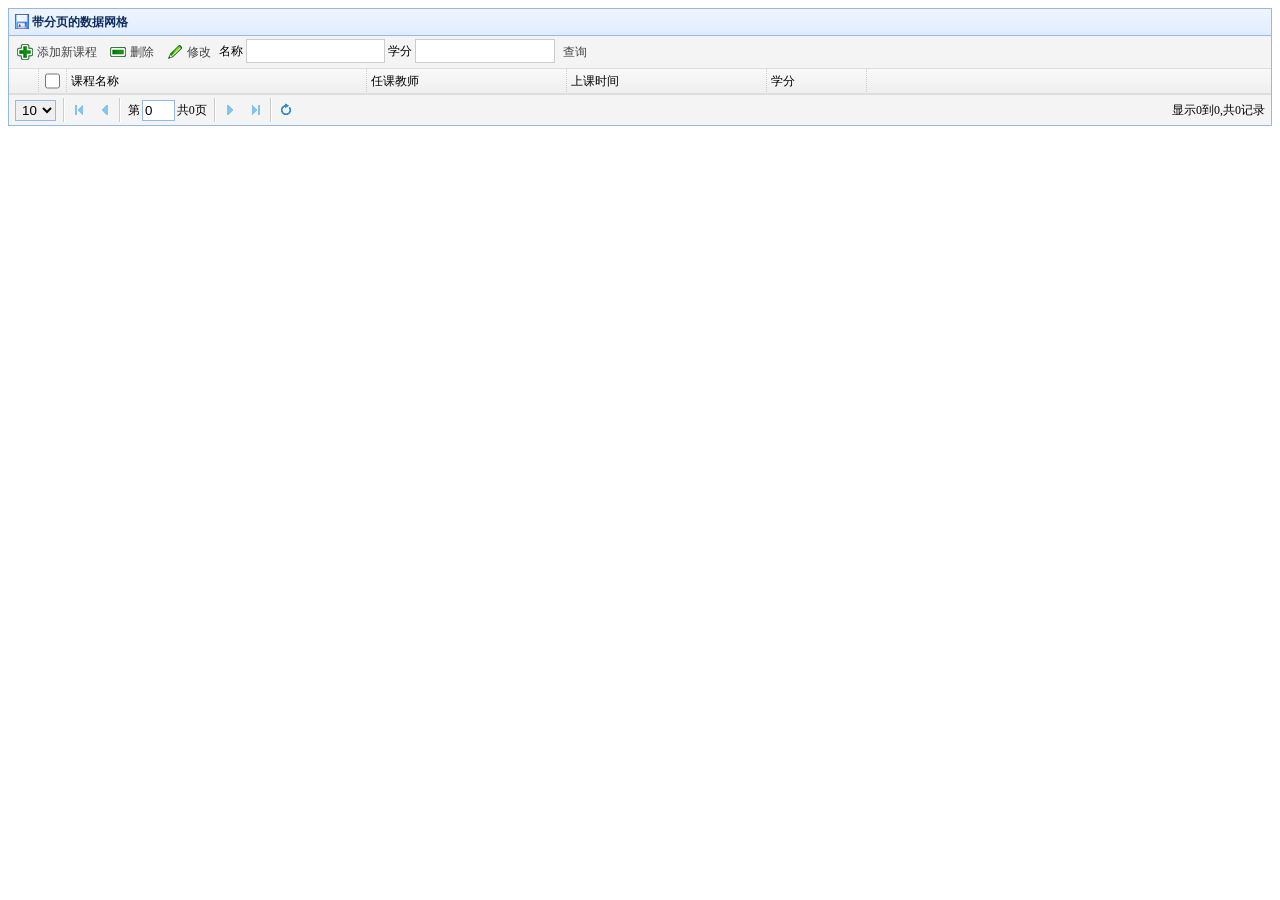
==== commit 3a112ead: "init import" ====
--- a/src/main/webapp/admin/index.html
+++ b/src/main/webapp/admin/index.html
@@ -6,6 +6,11 @@
     <link rel="stylesheet" href="../css/easyui.css"/>
     <link rel="stylesheet" href="../css/icon.css"/>
     <link rel="stylesheet" href="../css/color.css"/>
+    <style>
+        input {
+            width: 10em;
+        }
+    </style>
 </head>
 <body>
 <!--
@@ -34,21 +39,236 @@
     </thead>
 </table>
 <div id="tb" style="padding:3px">
+    <a href="#" class="easyui-linkbutton" iconCls="icon-add" plain="true" onclick="openSaveDialog()">添加新课程</a>
+    <a href="#" class="easyui-linkbutton" iconCls="icon-remove" plain="true" onclick="openDeleteDialog()">删除</a>
+    <a href="#" class="easyui-linkbutton" iconCls="icon-edit" plain="true" onclick="openEditDialog()">修改</a>
     <span>名称</span>
     <input id="cName" style="line-height:20px;border:1px solid #ccc">
     <span>学分</span>
     <input id="cCredit" style="line-height:20px;border:1px solid #ccc">
     <a href="#" class="easyui-linkbutton" plain="true" onclick="doSearch()">查询</a>
 </div>
+
+<div id="dd" hidden>
+    <form id="save-form" method="POST">
+        <div>
+            <input class="easyui-validatebox" id="save-name"
+                   data-options="required:true,validType:'length[6,15]',iconCls:'icon-search'"/>
+        </div>
+        <div>
+            <input class="easyui-validatebox" id="save-teacher" data-options="required:true,iconCls:'icon-search'"/>
+        </div>
+        <div>
+            <input class="easyui-validatebox" id="save-teachTime" data-options="required:true,iconCls:'icon-search'"/>
+        </div>
+        <div>
+            <input class="easyui-validatebox" id="save-credit"
+                   data-options="required:true,validType:['min[3]','max[10]'],iconCls:'icon-search',invalidMessage:'学分取值应该在3~10之间'"/>
+        </div>
+    </form>
+</div>
+<div id="dd-buttons" hidden>
+    <a href="#" class="easyui-linkbutton" iconCls="icon-ok" onclick="save()">保存</a>
+    <a href="#" class="easyui-linkbutton" iconCls="icon-cancel" onclick="$('#dd').dialog('close')">取消</a>
+</div>
+
+<div id="edit-dialog" hidden>
+    <form id="update-form" method="POST">
+        <div>
+            <input id="edit-id" type="hidden"/>
+            <input class="easyui-validatebox" id="edit-name"
+                   data-options="required:true,validType:'length[6,15]',iconCls:'icon-search'"/>
+        </div>
+        <div>
+            <input class="easyui-validatebox" id="edit-teacher" data-options="required:true,iconCls:'icon-search'"/>
+        </div>
+        <div>
+            <input class="easyui-validatebox" id="edit-teachTime" data-options="required:true,iconCls:'icon-search'"/>
+        </div>
+        <div>
+            <input class="easyui-validatebox" id="edit-credit"
+                   data-options="required:true,validType:['min[3]','max[10]'],iconCls:'icon-search',invalidMessage:'学分取值应该在3~10之间'"/>
+        </div>
+    </form>
+</div>
+<div id="edit-buttons" hidden>
+    <a href="#" class="easyui-linkbutton" iconCls="icon-ok" onclick="update()">修改</a>
+    <a href="#" class="easyui-linkbutton" iconCls="icon-cancel" onclick="$('#edit-dialog').dialog('close')">取消</a>
+</div>
+
+<div id="delete-dialog" hidden>
+    是否真的确定要进行删除操作？
+</div>
+<div id="delete-buttons" hidden>
+    <a href="#" class="easyui-linkbutton" iconCls="icon-ok" onclick="deleteById();">确定</a>
+    <a href="#" class="easyui-linkbutton" iconCls="icon-cancel" onclick="$('#delete-dialog').dialog('close')">取消</a>
+</div>
+
 <script src="../js/jquery-3.2.1.js"></script>
 <script src="../js/jquery.easyui.min.js"></script>
 <script src="../js/easyui-lang-zh_CN.js"></script>
 <script>
+    let checkedIds = [];
+    $.extend($.fn.validatebox.defaults.rules, {
+        min: {
+            validator: function (value, param) {
+                return value >= param[0];
+            },
+            message: '最小需要{0}'
+        },
+        max: {
+            validator: function (value, param) {
+                return value <= param[0];
+            },
+            message: '最大需要{0}'
+        }
+    });
+
     function doSearch() {
-        $('#tt').datagrid('load',{
+        $('#tt').datagrid('load', {
             name: $('#cName').val(),
             credit: $('#cCredit').val()
         });
+    }
+
+    function openSaveDialog() {
+        $('#dd').dialog({
+            title: "添加新课程",
+            width: 200,
+            height: 200,
+            closed: false,
+            cache: false,
+            modal: true,
+            buttons: "#dd-buttons"
+        });
+        $("#dd").dialog('open');
+    }
+
+    function openDeleteDialog() {
+        $('#delete-dialog').dialog({
+            title: "删除确认",
+            width: 200,
+            height: 200,
+            closed: false,
+            cache: false,
+            modal: true,
+            buttons: "#delete-buttons"
+        });
+        $("#delete-dialog").dialog('open');
+    }
+
+    function save() {
+        $('#save-form').form({
+            url: "save.do",
+            onSubmit: function (param) {
+                let flag = $(this).form('validate');
+                if (flag) {
+                    let course = {
+                        "name": $("#save-name").val(),
+                        "credit": $("#save-credit").val(),
+                        "teacher": $("#save-teacher").val(),
+                        "teachTime": $("#save-teachTime").val()
+                    };
+                    $.ajax({
+                        url: "save.do",
+                        type: "POST",
+                        data: JSON.stringify(course),
+                        dataType: "json",
+                        contentType: "application/json"
+                    }).then(function (message) {
+                        alert(message.message);
+                        $("#save-form").get(0).reset();
+                        $("#dd").dialog('close');
+                    }, function (xhr) {
+                        alert(xhr.responseText);
+                    });
+                }
+                return flag;
+            }
+        }).submit();
+    }
+
+    $("#tt").datagrid({
+        onCheck: function (rowIndex, rowData) {
+            checkedIds.push(rowData.id);
+        },
+        onUncheck: function (rowIndex, rowData) {
+            checkedIds = $.grep(checkedIds, function (id) {
+                return id != rowData.id;
+            });
+        },
+        onCheckAll: function (rows) {
+            checkedIds = [];
+            checkedIds = rows.map(function (element, index) {
+                return element.id;
+            });
+        },
+        onUncheckAll: function (rows) {
+            checkedIds = [];
+        }
+    });
+
+    function deleteById() {
+        $.ajax({
+            url: "delete.do",
+            type: "POST",
+            data: JSON.stringify(checkedIds),
+            dataType: "json",
+            contentType: "application/json"
+        }).then(function (message) {
+            alert(message.msg);
+            $("#delete-dialog").dialog('close');
+        }, function (xhr) {
+            alert(xhr.responseText);
+        })
+    }
+
+    function openEditDialog() {
+        let course = $("#tt").datagrid('getSelected');
+
+        $("#edit-id").val(course.id);
+        $("#edit-name").val(course.name);
+        $("#edit-teacher").val(course.teacher);
+        $("#edit-teachTime").val(course.teachTime);
+        $("#edit-credit").val(course.credit);
+
+        let flag = $("#update-form").form('validate');
+
+        $('#edit-dialog').dialog({
+            title: "编辑课程信息",
+            width: 200,
+            height: 200,
+            closed: false,
+            cache: false,
+            modal: true,
+            buttons: "#edit-buttons"
+        });
+        $("#edit-dialog").dialog('open');
+    }
+
+    function update() {
+        let flag = $("#update-form").form('validate');
+        if (flag) {
+            let course = {
+                "id": $("#edit-id").val(),
+                "name": $("#edit-name").val(),
+                "teacher": $("#edit-teacher").val(),
+                "teachTime": $("#edit-teachTime").val(),
+                "credit": $("#edit-credit").val()
+            };
+            $.ajax({
+                url: "update.do",
+                type: "POST",
+                data: JSON.stringify(course),
+                dataType: "json",
+                contentType: "application/json"
+            }).then(function (message) {
+                alert(message.msg);
+                $("#edit-dialog").dialog('close');
+            }, function (xhr) {
+                alert(xhr.responseText);
+            });
+        }
     }
 </script>
 </body>
